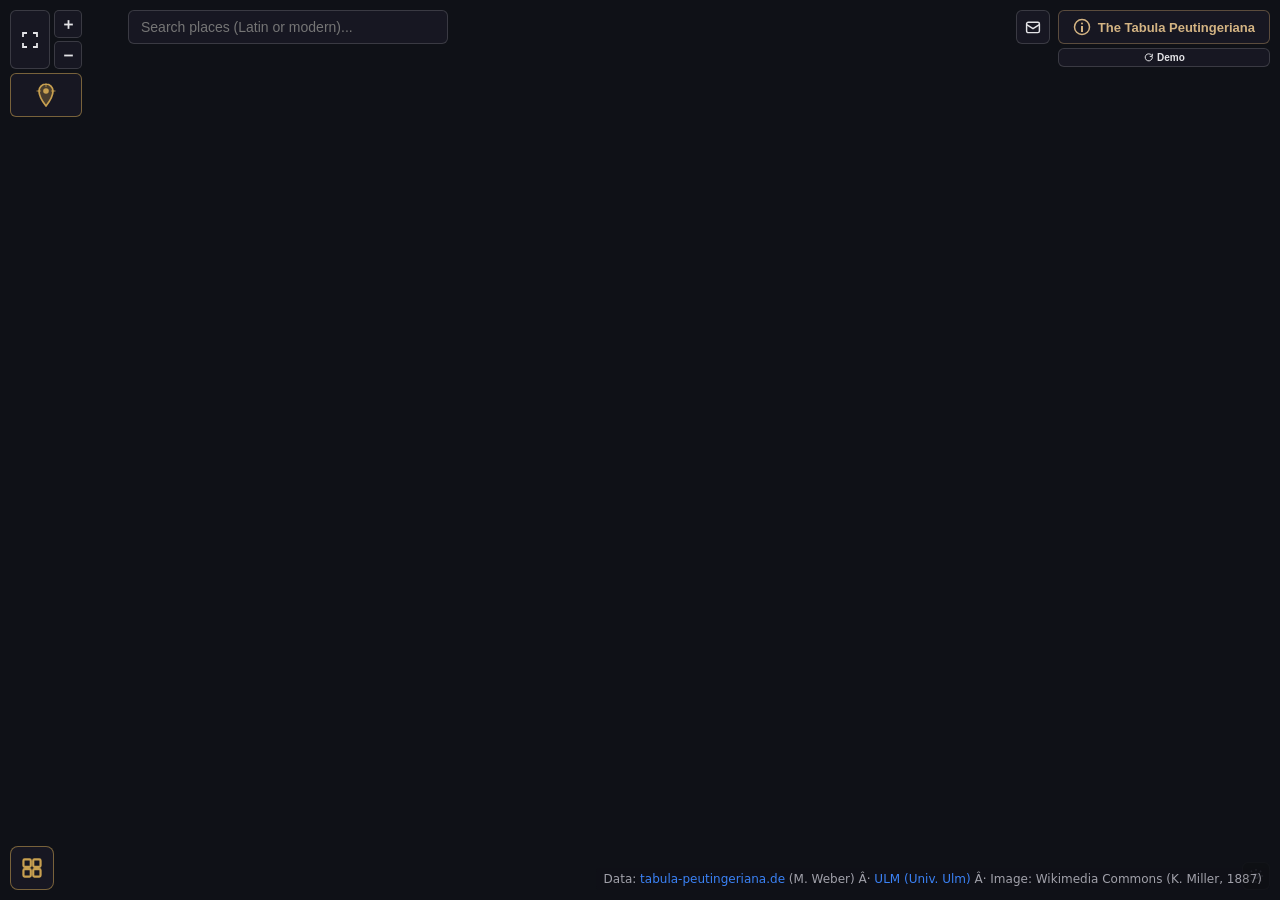
==== public/index.html @ 933b8fa4 "Add "Match" button: highlight Tabula-visible places on the locate map Tabula zoom and Leaflet zoom a" ====
﻿<!DOCTYPE html>
<html lang="en">
<head>
  <meta charset="UTF-8" />
  <meta name="viewport" content="width=device-width, initial-scale=1.0" />

  <!-- Favicon — SVG (all modern browsers) -->
  <link rel="icon" href="data:image/svg+xml,<svg xmlns='http://www.w3.org/2000/svg' viewBox='0 0 64 64'><rect width='64' height='64' rx='12' fill='%231a1612'/><path d='M8 24C20 20 44 20 56 24' stroke='%23b8913a' stroke-width='3.5' fill='none' stroke-linecap='round'/><path d='M8 33C20 29 44 29 56 33' stroke='%23b8913a' stroke-width='3.5' fill='none' stroke-linecap='round'/><path d='M8 42C20 38 44 38 56 42' stroke='%23b8913a' stroke-width='3.5' fill='none' stroke-linecap='round'/><circle cx='32' cy='33' r='6' fill='%23dc2626' stroke='%23fca5a5' stroke-width='1.5'/></svg>" type="image/svg+xml" />

  <!-- PWA / native device integration -->
  <link rel="manifest" href="/site.webmanifest" />
  <meta name="theme-color" content="#1a1612" />
  <meta name="apple-mobile-web-app-capable" content="yes" />
  <meta name="apple-mobile-web-app-status-bar-style" content="black-translucent" />
  <meta name="apple-mobile-web-app-title" content="Tabula" />
  <meta name="application-name" content="Tabula Peutingeriana" />
  <meta name="mobile-web-app-capable" content="yes" />

  <!-- Primary SEO -->
  <title>Tabula Peutingeriana — Find Yourself on the Ancient Roman Map</title>
  <meta name="description" content="Where were you in the Roman Empire? Tap the compass to locate yourself on the 1,700-year-old Roman road map. See your country as it looked in 300 AD, read AI-translated Latin inscriptions, and explore 4,300+ ancient places — free, no login, works on any phone or desktop." />
  <meta name="keywords" content="Tabula Peutingeriana, Roman road map, find yourself on ancient map, where was I in Roman Empire, locate me on Roman map, ancient Rome, see your country in antiquity, experience ancient map, Roman cartography, medieval map, Roman roads, via romana, ancient geography, Roman Empire map, Peutinger map, Peutingersche Tafel, antique map viewer, OmnesViae, Roman places, ancient cities, GPS ancient map, ancient Roman GPS, Latin AI translation, country filter, interactive ancient map, ancient world explorer, Roman Empire interactive, explore Roman Empire, ancient map mobile, ancient map for beginners, ancient history accessible" />
  <meta name="author" content="three-mills.com" />
  <meta name="rating" content="general" />
  <link rel="canonical" href="https://tabula-peutingeriana.com/" />
  <meta name="robots" content="index, follow" />

  <!-- hreflang — bilingual DE/EN content -->
  <link rel="alternate" hreflang="en" href="https://tabula-peutingeriana.com/" />
  <link rel="alternate" hreflang="de" href="https://tabula-peutingeriana.com/" />
  <link rel="alternate" hreflang="x-default" href="https://tabula-peutingeriana.com/" />

  <!-- Preconnect to external origins used at runtime -->
  <link rel="preconnect" href="https://cdnjs.cloudflare.com" />
  <link rel="preconnect" href="https://tile.openstreetmap.org" crossorigin />
  <link rel="preconnect" href="https://en.wikipedia.org" crossorigin />
  <link rel="preconnect" href="https://de.wikipedia.org" crossorigin />

  <!-- Open Graph (Facebook, LinkedIn, WhatsApp, AI crawlers) -->
  <meta property="og:type" content="website" />
  <meta property="og:url" content="https://tabula-peutingeriana.com/" />
  <meta property="og:title" content="Tabula Peutingeriana — Find Yourself on the Ancient Roman Map" />
  <meta property="og:description" content="Where were you in 300 AD? Tap the compass and find your nearest Roman road station on the 1,700-year-old Roman road map. See your country in antiquity, explore 4,300+ ancient places — free, instant, works on any phone or desktop." />
  <meta property="og:image" content="https://tabula-peutingeriana.com/og-image.jpg" />
  <meta property="og:image:width" content="1200" />
  <meta property="og:image:height" content="630" />
  <meta property="og:image:alt" content="Tabula Peutingeriana — the 1,700-year-old Roman road map showing roads and settlements from Britain to India" />
  <meta property="og:locale" content="en_GB" />
  <meta property="og:locale:alternate" content="de_DE" />
  <meta property="og:site_name" content="Tabula Peutingeriana" />

  <!-- Twitter / X Cards -->
  <meta name="twitter:card" content="summary_large_image" />
  <meta name="twitter:title" content="Tabula Peutingeriana — Find Yourself on the Ancient Roman Map" />
  <meta name="twitter:description" content="Where were YOU in the Roman Empire? Tap to find out. See your country in 300 AD, read the Latin inscriptions, explore 4,300+ ancient places. Free. Works on any phone." />
  <meta name="twitter:image" content="https://tabula-peutingeriana.com/og-image.jpg" />
  <meta name="twitter:image:alt" content="Tabula Peutingeriana — the 1,700-year-old Roman road map showing roads and settlements from Britain to India" />

  <!-- Structured data — WebApplication -->
  <script type="application/ld+json">
  {
    "@context": "https://schema.org",
    "@type": "WebApplication",
    "name": "Tabula Peutingeriana — Find Yourself on the Ancient Roman Map",
    "url": "https://tabula-peutingeriana.com/",
    "description": "Where were you in the Roman Empire? The Tabula Peutingeriana viewer makes the 1,700-year-old Roman road map fascinating and accessible to everyone — tap to locate yourself, see your country as it looked in 300 AD, and explore 4,300+ ancient places with AI-translated Latin inscriptions. No expertise needed. Free, no login, works on any phone or desktop.",
    "applicationCategory": "ReferenceApplication",
    "operatingSystem": "Any",
    "browserRequirements": "Requires JavaScript",
    "featureList": [
      "Locate yourself automatically on load: a persistent red \"You are here\" marker shows your real GPS position on the ancient map, while a separate blue marker tracks any other location you pick — compare two places on Earth at once",
      "\"Follow\" mode: keep the real-world location map and the ancient Tabula view in sync as you explore either one — pan or zoom either map and the other automatically reframes to match",
      "See your country in antiquity: select from 64 modern countries to highlight its ancient places on the map",
      "Accessible to non-experts: modern place names, Wikipedia links, AI-translated Latin inscriptions",
      "4,393 annotated ancient places: cities, road stations, rivers, mountains, islands, provinces",
      "1,100+ AI-translated Latin inscriptions (offline — no runtime API calls)",
      "Deep-zoom high-resolution viewer (K. Miller 1887 facsimile)",
      "Works on mobile and desktop: portrait and landscape layouts, touch and mouse",
      "Search by ancient Latin name or modern equivalent",
      "Wikipedia integration: inline summaries and thumbnails",
      "Open source, free to use, no login required"
    ],
    "about": {
      "@type": "Map",
      "name": "Tabula Peutingeriana",
      "description": "A 13th-century parchment copy of a late-antique Roman road map, 6.75 metres long, showing roads, distances and settlements across the Roman Empire. Held at the Österreichische Nationalbibliothek, Vienna. UNESCO Memory of the World (2007).",
      "spatialCoverage": {
        "@type": "Place",
        "name": "Roman Empire and beyond",
        "description": "From the British Isles and Atlantic coast to the Indian subcontinent and Sri Lanka"
      }
    },
    "offers": { "@type": "Offer", "price": "0", "priceCurrency": "EUR" },
    "author": {
      "@type": "Organization",
      "name": "three-mills.com",
      "url": "https://three-mills.com",
      "email": "info@three-mills.com"
    },
    "keywords": "Tabula Peutingeriana, Roman road map, ancient Rome, Peutinger map, Roman Empire, ancient cartography, interactive ancient map, GPS ancient map, country filter ancient map, Latin AI translation, OmnesViae, Roman road stations"
  }
  </script>

  <!-- Structured data — BreadcrumbList -->
  <script type="application/ld+json">
  {
    "@context": "https://schema.org",
    "@type": "BreadcrumbList",
    "itemListElement": [
      { "@type": "ListItem", "position": 1, "name": "Tabula Peutingeriana", "item": "https://tabula-peutingeriana.com/" }
    ]
  }
  </script>

  <!-- Structured data — FAQPage -->
  <script type="application/ld+json">
  {
    "@context": "https://schema.org",
    "@type": "FAQPage",
    "mainEntity": [
      {
        "@type": "Question",
        "name": "What is the Tabula Peutingeriana?",
        "acceptedAnswer": {
          "@type": "Answer",
          "text": "The Tabula Peutingeriana (Peutinger Map) is a medieval copy of a late-antique Roman road map dating to the 4th–5th century AD. It is 6.75 metres long and depicts roads, distances in Roman miles, and over 3,500 named settlements across the known world — from Britain to India. The surviving copy (c. 1200 AD) is held at the Österreichische Nationalbibliothek in Vienna and is a UNESCO Memory of the World document (2007)."
        }
      },
      {
        "@type": "Question",
        "name": "Where is the Tabula Peutingeriana kept?",
        "acceptedAnswer": {
          "@type": "Answer",
          "text": "The Tabula Peutingeriana has been held at the Österreichische Nationalbibliothek (Austrian National Library) in Vienna, Austria since 1738. It was declared a UNESCO Memory of the World document in 2007."
        }
      },
      {
        "@type": "Question",
        "name": "How many places are on the Tabula Peutingeriana?",
        "acceptedAnswer": {
          "@type": "Answer",
          "text": "The Tabula Peutingeriana shows approximately 3,500–4,400 named places: road stations, cities, rivers, mountains, islands, Roman provinces, and peoples. This interactive viewer annotates 4,393 places, of which 3,784 (86%) have been geographically located with modern coordinates."
        }
      },
      {
        "@type": "Question",
        "name": "Can I find my own location on the ancient Roman map?",
        "acceptedAnswer": {
          "@type": "Answer",
          "text": "Yes — this is the viewer's signature feature. Press the crosshair (locate) button to drop a persistent red \"You are here\" marker on the Tabula Peutingeriana at your real GPS position, and fly straight to the nearest ancient Roman road station, city, or province. You can then tap anywhere else on the interactive modern map to drop a second, independent blue \"Picked Location\" marker — so you can compare your home to any other point on Earth on the same ancient map at once. Works for any location on Earth, including places outside the Roman Empire. No sign-up or account needed."
        }
      },
      {
        "@type": "Question",
        "name": "Do I need to know Latin or history to use this viewer?",
        "acceptedAnswer": {
          "@type": "Answer",
          "text": "No expertise is needed at all. The viewer is designed to be accessible to everyone. Every ancient place shows its modern equivalent name alongside the Latin original. Over 1,100 multi-word Latin inscriptions have been translated into English and German by AI. Click any place to see a Wikipedia summary and thumbnail. The location feature does all the navigation for you — just tap the compass and see where you are in the ancient world."
        }
      },
      {
        "@type": "Question",
        "name": "What happened to Segment I of the Tabula Peutingeriana?",
        "acceptedAnswer": {
          "@type": "Answer",
          "text": "Segment I — covering Britain (except the southeast), the Iberian Peninsula, and the Atlantic coast of Morocco — was already lost by the 16th century. The remaining eleven segments (II–XII) survive intact and are fully available in this viewer."
        }
      },
      {
        "@type": "Question",
        "name": "What language is the Tabula Peutingeriana written in?",
        "acceptedAnswer": {
          "@type": "Answer",
          "text": "The Tabula Peutingeriana is written in Latin. Place names appear in their classical Latin forms (e.g. 'Roma', 'Constantinopolis', 'Londinium'). This viewer shows both the original Latin names and their modern equivalents for each of the 4,393 annotated places."
        }
      },
      {
        "@type": "Question",
        "name": "What is the difference between the Peutinger Map and a modern map?",
        "acceptedAnswer": {
          "@type": "Answer",
          "text": "Unlike modern maps, the Tabula Peutingeriana is not geographically accurate — it is schematic, stretched horizontally to fit a long scroll, and distorts coastlines and distances. Its purpose was practical navigation along Roman roads, not geographic accuracy. Distances between stations are given in Roman miles (milia passuum), and roads are shown as connecting lines with named waypoints."
        }
      },
      {
        "@type": "Question",
        "name": "Where can I see the Tabula Peutingeriana online?",
        "acceptedAnswer": {
          "@type": "Answer",
          "text": "The full Tabula Peutingeriana can be explored interactively at tabula-peutingeriana.com — this viewer. High-resolution scans are also available via the Österreichische Nationalbibliothek (ÖNB) digital library and Wikimedia Commons. The original parchment is on permanent display at the ÖNB in Vienna."
        }
      },
      {
        "@type": "Question",
        "name": "How do I search for a place on the Tabula Peutingeriana?",
        "acceptedAnswer": {
          "@type": "Answer",
          "text": "Use the search bar at the top of the viewer. You can type either the ancient Latin name (e.g. 'Londinium', 'Aquae', 'Colonia') or a modern place name (e.g. 'London', 'Bath', 'Cologne'). The viewer will navigate to the matching place on the map and show its details, Wikipedia link, and nearest road connections."
        }
      },
      {
        "@type": "Question",
        "name": "Who was Konrad Peutinger and why is the map named after him?",
        "acceptedAnswer": {
          "@type": "Answer",
          "text": "Konrad Peutinger (1465–1547) was a German humanist, lawyer, and antiquarian from Augsburg. He received a copy of the medieval road map from the scholar Conrad Celtis around 1508, worked on it for decades, and was the first to plan its publication. Although he died before it was printed, the map has been known as the 'Tabula Peutingeriana' in his honour since its first edition in 1598."
        }
      },
      {
        "@type": "Question",
        "name": "How does the country mode work on the Tabula Peutingeriana viewer?",
        "acceptedAnswer": {
          "@type": "Answer",
          "text": "Tap the crosshair (locate) button, then tap 'Countries' in the location map panel. Coloured polygons for 64 modern countries appear on the interactive map. Tap or click any country — or select it from the dropdown — and the Tabula Peutingeriana immediately highlights all ancient places in that country's territory and zooms to fit them. Tap 'My Country' to auto-select using your GPS location. This lets you instantly see what YOUR country looked like in the Roman world around 300 AD."
        }
      },
      {
        "@type": "Question",
        "name": "Can the location map follow the ancient map as I explore it, or the other way round?",
        "acceptedAnswer": {
          "@type": "Answer",
          "text": "Yes. Switch on \"Follow\" (top-right button on the location map panel) and the two views stay linked in both directions: pan or zoom the Tabula Peutingeriana and the real-world OpenStreetMap location map automatically reframes to the matching modern geography, and panning or zooming the location map moves the ancient map to match in return. Explore either the ancient or the modern world and the other side stays lined up with it."
        }
      },
      {
        "@type": "Question",
        "name": "Does the Tabula Peutingeriana viewer work on mobile phones?",
        "acceptedAnswer": {
          "@type": "Answer",
          "text": "Yes, it is fully optimised for mobile. In portrait mode the info panel slides up from the bottom; in landscape it appears as a side panel. Pinch to zoom and drag to pan on the deep-zoom Tabula image. The GPS location finder, country selector, label toggles, and category filters all work on touch screens. The experience is smooth on any modern smartphone or tablet — no app download required."
        }
      },
      {
        "@type": "Question",
        "name": "What is the fastest way to experience the Tabula Peutingeriana?",
        "acceptedAnswer": {
          "@type": "Answer",
          "text": "Open tabula-peutingeriana.com on any device — phone, tablet, or computer. It locates you automatically on load, instantly flying to the nearest ancient Roman place to where you are right now and marking your real position with a persistent red \"You are here\" marker — no tap needed. Click any place to see its Latin name, modern equivalent, and Wikipedia entry. No account, no download, no prior knowledge needed. Click the small 'Demo' button beneath the About icon any time for a full guided walkthrough of the main features."
        }
      }
    ]
  }
  </script>

  <!-- Structured data — WebSite SearchAction -->
  <script type="application/ld+json">
  {
    "@context": "https://schema.org",
    "@type": "WebSite",
    "url": "https://tabula-peutingeriana.com/",
    "name": "Tabula Peutingeriana Viewer",
    "potentialAction": {
      "@type": "SearchAction",
      "target": {
        "@type": "EntryPoint",
        "urlTemplate": "https://tabula-peutingeriana.com/?q={search_term_string}"
      },
      "query-input": "required name=search_term_string"
    }
  }
  </script>

  <!-- Structured data — Dataset (Google Dataset Search) -->
  <script type="application/ld+json">
  {
    "@context": "https://schema.org",
    "@type": "Dataset",
    "name": "Tabula Peutingeriana Place Database",
    "alternateName": ["Peutinger Map Database", "Roman Road Map Places", "Peutingersche Tafel Ortsdatenbank"],
    "description": "4,393 annotated ancient places from the Tabula Peutingeriana (Roman road map, c. 300–400 AD): road stations, cities, rivers, mountains, islands, Roman provinces, peoples and more. Each record includes the Latin name, modern equivalent, geographic coordinates, place type, Tabula segment reference, and links to Wikipedia and academic databases (tabula-peutingeriana.de, tp-online.ku.de).",
    "url": "https://tabula-peutingeriana.com/",
    "creator": { "@type": "Organization", "name": "three-mills.com", "url": "https://three-mills.com" },
    "license": "https://creativecommons.org/licenses/by/4.0/",
    "temporalCoverage": "0300/0400",
    "dateModified": "2026-07-30",
    "inLanguage": ["la", "en", "de"],
    "spatialCoverage": {
      "@type": "Place",
      "name": "Roman Empire and beyond",
      "description": "From the British Isles and Atlantic coast to India and Sri Lanka (c. 300 AD)"
    },
    "variableMeasured": [
      "Latin place name (latin_std)",
      "Modern equivalent name",
      "Geographic coordinates (latitude/longitude)",
      "Place type (road_station, major_city, minor_city, river, mountain, island, region, province, people, spa, temple, port, lake)",
      "Tabula segment II–XII",
      "Wikipedia article URL",
      "AI-translated Latin inscription (English and German)"
    ],
    "measurementTechnique": "Primary source: Tabula Peutingeriana parchment scroll (c. 1200 AD copy of c. 300–400 AD original, Österreichische Nationalbibliothek, Vienna). Coordinates from tabula-peutingeriana.de (M. Weber), tp-online.ku.de (Univ. Ulm), Wikipedia API, Nominatim/OpenStreetMap, and AI-assisted geocoding.",
    "includedInDataCatalog": {
      "@type": "DataCatalog",
      "name": "tabula-peutingeriana.de",
      "url": "https://www.tabula-peutingeriana.de/"
    },
    "isBasedOn": {
      "@type": "CreativeWork",
      "name": "Tabula Peutingeriana",
      "description": "Medieval parchment copy (c. 1200 AD) of a late-antique Roman road map",
      "locationCreated": { "@type": "Place", "name": "Colmar, Alsace" },
      "holdingArchive": { "@type": "ArchiveOrganization", "name": "Österreichische Nationalbibliothek", "address": { "@type": "PostalAddress", "addressLocality": "Vienna", "addressCountry": "AT" } }
    }
  }
  </script>

  <link rel="sitemap" type="application/xml" href="/sitemap.xml" />
  <link rel="me" href="https://tabula-peutingeriana.com/llms.txt" />
  <link rel="stylesheet" href="styles.css?v=20260730b" />
</head>
<body>
  <div id="app">

    <!-- Zoom / nav controls (top-left) -->
    <div id="zoom-controls">
      <div id="zoom-top-row">
        <button id="control-fullpage" class="ctrl-btn" aria-label="Fullscreen" title="Fullscreen">
          <svg width="18" height="18" viewBox="0 0 18 18"><path d="M2 6V2h4M12 2h4v4M16 12v4h-4M6 16H2v-4" fill="none" stroke="currentColor" stroke-width="1.8"/></svg>
        </button>
        <div id="nav-btns-row">
          <div id="nav-square">
            <button id="control-zoom-in" class="ctrl-btn" aria-label="Zoom in" title="Zoom in">
              <svg width="13" height="13" viewBox="0 0 18 18"><line x1="9" y1="3" x2="9" y2="15" stroke="currentColor" stroke-width="2.5"/><line x1="3" y1="9" x2="15" y2="9" stroke="currentColor" stroke-width="2.5"/></svg>
            </button>
            <button id="control-zoom-out" class="ctrl-btn" aria-label="Zoom out" title="Zoom out">
              <svg width="13" height="13" viewBox="0 0 18 18"><line x1="3" y1="9" x2="15" y2="9" stroke="currentColor" stroke-width="2.5"/></svg>
            </button>
          </div>
        </div>
      </div>
      <button id="control-locate" class="ctrl-btn" aria-label="Locate me on the Tabula" title="Locate me on the Tabula">
        <svg width="22" height="24" viewBox="0 0 22 24" fill="none">
          <path d="M11 1C7.13 1 4 4.13 4 8c0 6.25 7 15 7 15s7-8.75 7-15c0-3.87-3.13-7-7-7z"
                fill="currentColor" fill-opacity="0.28" stroke="currentColor" stroke-width="1.7" stroke-linejoin="round"/>
          <circle cx="11" cy="8" r="2.8" fill="currentColor"/>
          <line x1="11" y1="0" x2="11" y2="3.5" stroke="currentColor" stroke-width="1.4" stroke-opacity="0.55" stroke-linecap="round"/>
          <line x1="2" y1="8" x2="5.5" y2="8" stroke="currentColor" stroke-width="1.4" stroke-opacity="0.55" stroke-linecap="round"/>
          <line x1="16.5" y1="8" x2="20" y2="8" stroke="currentColor" stroke-width="1.4" stroke-opacity="0.55" stroke-linecap="round"/>
        </svg>
      </button>
    </div>

    <!-- Top controls bar -->
    <header id="top-bar">
      <div id="left-controls">
        <div id="segment-buttons-wrapper">
          <div id="segment-buttons" class="segment-btn-group" role="group" aria-label="Select segment"></div>
          <div id="segment-hover-info" class="seg-hover-info hidden"></div>
        </div>
        <div id="search-container">
          <input type="text" id="search-input" placeholder="Search places (Latin or modern)..." autocomplete="off" />
          <div id="search-results" class="hidden"></div>
        </div>
      </div>

      <div id="right-controls">
        <a id="feedback-btn" class="ctrl-btn" href="mailto:info@three-mills.com?subject=Tabula%20Peutingeriana%20Feedback" aria-label="Send feedback" title="Send feedback to info@three-mills.com">
          <svg width="16" height="16" viewBox="0 0 20 20" fill="none" stroke="currentColor" stroke-width="1.8"><rect x="2" y="4" width="16" height="13" rx="2"/><path d="M2 7l8 5 8-5"/></svg>
        </a>
        <div id="about-btn-col">
          <button id="about-btn" class="ctrl-btn" aria-label="About the Tabula Peutingeriana" title="About the Tabula Peutingeriana">
            <svg width="18" height="18" viewBox="0 0 18 18" fill="none" stroke="currentColor" stroke-width="1.5"><circle cx="9" cy="9" r="7.5"/><line x1="9" y1="8" x2="9" y2="14" stroke-width="2"/><circle cx="9" cy="5.5" r="1" fill="currentColor" stroke="none"/></svg>
            <span class="about-btn-label">The Tabula Peutingeriana</span>
          </button>
          <button id="replay-demo-btn" class="ctrl-btn" type="button" title="Quick demo of the main features" aria-label="Quick demo of the main features">
            <svg width="11" height="11" viewBox="0 0 20 20" fill="none" stroke="currentColor" stroke-width="1.8" stroke-linecap="round" stroke-linejoin="round"><path d="M15.5 5.5A6.5 6.5 0 1 0 17 10"/><path d="M17 4v4h-4"/></svg>
            Demo
          </button>
        </div>
      </div>
    </header>

    <!-- Bottom-left category filter -->
    <div id="bottom-left-controls">
      <div id="cat-popup-wrapper">
        <button id="cat-popup-btn" class="ctrl-btn" aria-label="Place categories" title="Place categories">
          <svg width="16" height="16" viewBox="0 0 18 18" fill="none" stroke="currentColor" stroke-width="1.8">
            <rect x="2" y="2" width="6" height="6" rx="1"/><rect x="10" y="2" width="6" height="6" rx="1"/>
            <rect x="2" y="10" width="6" height="6" rx="1"/><rect x="10" y="10" width="6" height="6" rx="1"/>
          </svg>
        </button>
        <div id="category-popup" class="hidden">
          <div class="cat-popup-top-row">
            <button id="toggle-all-types" class="ctrl-btn toggle-btn toggle-btn-sm" title="Show or hide all place categories at once">
              <svg width="22" height="22" viewBox="0 0 16 16" fill="none" stroke="currentColor" stroke-width="1.8"><rect x="1" y="1" width="6" height="6" rx="1"/><rect x="9" y="1" width="6" height="6" rx="1"/><rect x="1" y="9" width="6" height="6" rx="1"/><rect x="9" y="9" width="6" height="6" rx="1"/></svg>
              All
            </button>
            <button id="toggle-all-labels" class="ctrl-btn toggle-btn toggle-btn-sm" title="Toggle place name labels">
              <svg width="22" height="22" viewBox="0 0 16 16" fill="none" stroke="currentColor" stroke-width="1.8" stroke-linecap="round" stroke-linejoin="round"><path d="M2 13 L7 3 L12 13"/><line x1="4" y1="9.5" x2="10" y2="9.5"/></svg>
              Names
            </button>
          </div>
          <div id="type-filter-buttons" class="type-filter-group" role="group" aria-label="Filter by place type"></div>
          <div class="cat-popup-solo-row">
            <button id="region-solo-btn" class="ctrl-btn toggle-btn toggle-btn-sm region-solo-btn" title="Show Roman regions, provinces and peoples only">Regions, Provinces &amp; People</button>
          </div>
        </div>
      </div>
      <!-- Deactivate country mode button — shown when country mode is active -->
      <button id="country-deactivate-btn" class="ctrl-btn hidden" title="Exit country mode entirely">
        <svg width="13" height="13" viewBox="0 0 16 16" fill="none" stroke="currentColor" stroke-width="2" stroke-linecap="round"><line x1="2" y1="2" x2="14" y2="14"/><line x1="14" y1="2" x2="2" y2="14"/></svg>
        Deactivate Country Mode
      </button>
      <!-- Country mode bar — appears inline below category button when a country filter is active -->
      <div id="country-mode-bar" class="hidden">
        <span id="country-mode-label"></span>
        <button id="country-mode-exit" aria-label="Exit country mode">× Exit</button>
      </div>
    </div>

    <!-- OpenSeadragon viewer -->
    <div id="openseadragon1"></div>

    <!-- Canvas overlay for markers -->
    <canvas id="marker-canvas"></canvas>



    <!-- Hover tooltip -->
    <div id="tooltip" class="hidden" role="tooltip"></div>

    <!-- Click info panel -->
    <aside id="info-panel" class="hidden">
      <div id="panel-drag-bar" title="Drag to move"></div>
      <button id="close-panel" aria-label="Close">&times;</button>
      <div id="panel-scroll-body">
        <div id="panel-top-row">
          <div id="panel-segment-badge" class="hidden"></div>
          <a id="panel-email-btn" href="#" aria-label="Send email about this place" title="Send email about this place"><svg width="14" height="14" viewBox="0 0 20 20" fill="none" stroke="currentColor" stroke-width="1.8"><rect x="2" y="4" width="16" height="13" rx="2"/><path d="M2 7l8 5 8-5"/></svg></a>
        </div>
        <div id="panel-names">
          <div id="panel-latin"></div>
          <div id="panel-latin-transl" class="hidden"></div>
          <div id="panel-modern"></div>
        </div>
        <div id="panel-country" class="hidden"></div>
        <div id="panel-type"><span class="type-icon"></span><span class="type-dot"></span><span class="type-label"></span><span id="panel-province"></span></div>
        <dl id="panel-details"></dl>
        <div id="panel-seg1-note" class="hidden"></div>
        <div id="panel-wiki-section">
          <div id="panel-wiki-summary" class="hidden"></div>
          <div id="panel-wiki-bottom">
            <div id="panel-links">
              <a id="panel-wiki-link" class="hidden panel-link" href="#" target="_blank" rel="noopener">Wikipedia ↗</a>
              <a id="panel-tp-link" class="hidden panel-link" href="#" target="_blank" rel="noopener">Ulm DB ↗</a>
            </div>
            <img id="panel-wiki-img" class="hidden" alt="" loading="lazy" />
          </div>
        </div>
        <div id="panel-map" class="hidden"></div>
        <div id="panel-ulm-label" class="hidden" data-i18n="tabula_view_label">Original Tabula Peutingeriana view</div>
        <div id="panel-ulm-section" class="hidden">
          <a id="panel-ulm-link" href="#" target="_blank" rel="noopener" title="Open in Ulm Database">
            <img id="panel-ulm-img" src="" alt="ULM database image" />
          </a>
        </div>
        <div id="panel-sources">Data: <a href="https://www.tabula-peutingeriana.de/" target="_blank" rel="noopener">tabula-peutingeriana.de</a> (M. Weber) · <a href="https://tp-online.ku.de/" target="_blank" rel="noopener">tp-online.ku.de</a> (Univ. Ulm) · Image: <a href="https://commons.wikimedia.org/wiki/File:Tabula_Peutingeriana.jpg" target="_blank" rel="noopener">K. Miller, 1887</a> · Map: © <a href="https://www.openstreetmap.org/copyright" target="_blank" rel="noopener">OpenStreetMap</a> contributors</div>
      </div>
    </aside>

    <!-- About modal backdrop -->
    <div id="about-modal-backdrop" class="hidden"></div>

    <!-- About Panel -->
    <aside id="about-panel" class="hidden">
      <button id="close-about" aria-label="Close">&times;</button>
      <h2 class="about-title">Tabula Peutingeriana</h2>
      <p class="about-subtitle" data-i18n="about_subtitle">The Road Map of the Ancient World</p>

      <div id="about-lang-row">
        <button class="lang-btn" data-lang="de">&#127465;&#127466; Deutsch</button>
        <button class="lang-btn" data-lang="sys">Auto</button>
        <button class="lang-btn" data-lang="en">&#127468;&#127463; English</button>
      </div>

      <section class="about-section">
        <p data-i18n="about_intro">The Tabula Peutingeriana is one of the most remarkable surviving documents of antiquity — a medieval copy of a Roman road map that charts the entire known world, from the Atlantic coast of Britain to the Indian subcontinent, in extraordinary detail.</p>
      </section>

      <div class="about-tabula-img-wrap">
        <a href="https://www.arcgis.com/apps/mapviewer/index.html?webmap=6354474772a14968a5a201ad3926ee8f&extent=0.205493,-0.023617,0.225964,-0.013918" target="_blank" rel="noopener" title="Interactive map on ArcGIS">
          <img src="https://upload.wikimedia.org/wikipedia/commons/a/aa/Tabula_Peutingeriana_Complete.jpg"
               alt="Tabula Peutingeriana – K. Miller, 1887 (complete)"
               class="about-tabula-img" loading="lazy" />
        </a>
      </div>

      <section class="about-section">
        <h3 data-i18n="about_glance_h">At a Glance</h3>
        <dl class="about-facts">
          <div><dt data-i18n="about_orig_date">Original date</dt><dd data-i18n="about_orig_date_v">c. 4th – 5th century AD</dd></div>
          <div><dt data-i18n="about_copy">Surviving copy</dt><dd data-i18n="about_copy_v">c. 1200 AD (Colmar scriptorium)</dd></div>
          <div><dt data-i18n="about_dims">Dimensions</dt><dd data-i18n="about_dims_v">6.75 m long · 34 cm tall (scroll)</dd></div>
          <div><dt data-i18n="about_cities">Cities &amp; places</dt><dd data-i18n="about_cities_v">~3,500 names across 12 segments</dd></div>
          <div><dt data-i18n="about_preserved">Preserved at</dt><dd data-i18n="about_preserved_v">&#214;sterreichische Nationalbibliothek, Vienna</dd></div>
          <div><dt data-i18n="about_unesco">UNESCO status</dt><dd data-i18n="about_unesco_v">Memory of the World (2007)</dd></div>
          <div><dt data-i18n="about_named">Named after</dt><dd data-i18n="about_named_v">Konrad Peutinger (1465&#8211;1547), German humanist</dd></div>
        </dl>
      </section>

      <section class="about-section">
        <h3 data-i18n="about_map_h">A Map Unlike Any Other</h3>
        <p data-i18n-html="about_map_p1">This is not a geographic map in the modern sense. The scroll format forced the cartographer to compress the north-south dimension dramatically — the Mediterranean Sea appears as a narrow strip, and Italy is rotated almost horizontally. What matters is <em>connectivity</em>: roads, distances in Roman miles (<em>milia passuum</em>), and the cities they link.</p>
        <p data-i18n-html="about_map_p2">Three cities receive special pictorial treatment — <strong>Rome</strong>, <strong>Constantinople</strong>, and <strong>Antioch</strong> — each shown as an enthroned figure, reflecting their supreme importance in the late Roman world.</p>
      </section>

      <section class="about-section">
        <h3 data-i18n="about_lost_h">The Lost Segment</h3>
        <p data-i18n="about_lost_p">Segment I — covering Britain (except the southeast), the Iberian Peninsula, and the Atlantic coast of Morocco — has been lost since at least the 16th century. The remaining eleven segments survive intact, making this viewer's collection complete for Segments II through XII.</p>
        <p>Places from the lost segment are shown as <strong>grey dots</strong> on the location map. Their modern geographic coordinates come from <a href="https://omnesviae.org" target="_blank" rel="noopener">OmnesViae</a>, a digital reconstruction of the Roman road network that cross-references the Tabula with other ancient sources — primarily the <a href="https://en.wikipedia.org/wiki/Antonine_Itinerary" target="_blank" rel="noopener"><em>Itinerarium provinciarum Antonini Augusti</em></a> (Antonine Itinerary, c. AD 300), a Roman road register documenting routes and settlements across all provinces. Places from Britain, the Iberian Peninsula, and North Africa that appear in the Itinerary but not on the surviving Tabula are treated as Segment I reconstructions.</p>
      </section>

      <section class="about-section">
        <h3 data-i18n="about_caveat_h">A Best Estimate, Not a Certainty</h3>
        <p data-i18n="about_caveat_p">Placing a 1,600-year-old road map onto modern coordinates is scholarly reconstruction, not measurement. Many identifications of ancient place names with modern towns are debated among historians, and some road stations are only approximately located — interpolated from neighbouring places and travel distances rather than pinpointed by archaeology. Treat every marker here as the current best-supported estimate, not an exact or final answer.</p>
      </section>

      <section class="about-section">
        <h3 data-i18n="about_hist_h">History of the Document</h3>
        <p data-i18n="about_hist_p">The map was copied around 1200 AD by a monk in Colmar (Alsace), likely from an earlier Carolingian copy of a late antique original. Konrad Celtes discovered it in 1494 and passed it to Konrad Peutinger of Augsburg, who gave it its modern name. After Peutinger's death it passed through various hands before entering the Imperial Library in Vienna in 1738, where it remains today.</p>
      </section>

      <section class="about-section">
        <h3>See Your Country on the Ancient Map!</h3>
        <p>Press the crosshair button (&#9678;) to open the location map, then click <strong>Countries</strong> to activate the country filter. The interactive map shows all Roman-era countries as coloured polygons — click your country to instantly highlight all its ancient Roman places on the Tabula Peutingeriana. Where was France? Germany? Italy? Iran? Find out where YOUR country stood in the Roman world.</p>
        <p>Use <strong>GPS</strong> to place yourself on the ancient map, navigate to your nearest Roman road station, city, or province with a Wikipedia preview. Outside the Tabula's coverage area (Americas, Australia, East Asia)? A direction marker shows where you stand relative to the Roman world.</p>
      </section>

      <section class="about-section">
        <h3>Latin Inscriptions — AI Translated</h3>
        <p>The Tabula is rich with Latin inscriptions: region labels, river names, curiosities like <em>"In his locis scorpiones nascuntur"</em> (In these places scorpions are born) or the famous <em>"Hic Alexander responsum accepit: usque quo Alexander?"</em> (Here Alexander received the answer: How far, Alexander?). Over 1,100 multi-word Latin place names are translated into English and German by Claude AI, visible in the place tooltip and info panel.</p>
      </section>

      <section class="about-section about-links-section">
        <h3 data-i18n="about_learn_h">Learn More</h3>
        <div class="about-links">
          <a class="about-link" href="https://en.wikipedia.org/wiki/Tabula_Peutingeriana" target="_blank" rel="noopener">
            <span class="about-link-icon">&#128214;</span>
            <span>Wikipedia – Tabula Peutingeriana</span>
          </a>
          <a class="about-link" href="https://www.onb.ac.at/en/library/collections/manuscripts-and-rare-books/highlights-of-the-collection/tabula-peutingeriana" target="_blank" rel="noopener">
            <span class="about-link-icon">&#127963;</span>
            <span>&#214;sterreichische Nationalbibliothek</span>
          </a>
          <a class="about-link" href="https://www.tabula-peutingeriana.de/" target="_blank" rel="noopener">
            <span class="about-link-icon">&#128506;</span>
            <span>tabula-peutingeriana.de (M. Weber)</span>
          </a>
          <a class="about-link" href="https://tp-online.ku.de/" target="_blank" rel="noopener">
            <span class="about-link-icon">&#128300;</span>
            <span>Universit&#228;t Ulm – tp-online.ku.de</span>
          </a>
          <a class="about-link" href="https://www.youtube.com/results?search_query=Tabula+Peutingeriana" target="_blank" rel="noopener">
            <span class="about-link-icon">&#9654;</span>
            <span>YouTube – Tabula Peutingeriana documentaries</span>
          </a>
          <a class="about-link" href="https://commons.wikimedia.org/wiki/File:Tabula_Peutingeriana.jpg" target="_blank" rel="noopener">
            <span class="about-link-icon">&#128444;</span>
            <span>Full map image (Wikimedia Commons)</span>
          </a>
          <a class="about-link" href="https://en.wikipedia.org/wiki/Ptolemy%27s_world_map" target="_blank" rel="noopener">
            <span class="about-link-icon">&#127760;</span>
            <span>Wikipedia – Ptolemy's world map</span>
          </a>
        </div>
      </section>

      <div class="about-footer">
        Data: <a href="https://www.tabula-peutingeriana.de/" target="_blank" rel="noopener">tabula-peutingeriana.de</a> (M. Weber) · <a href="https://tp-online.ku.de/" target="_blank" rel="noopener">tp-online.ku.de</a> (Univ. Ulm) · Map image: K. Miller, 1887
      </div>
      <div id="about-settings-row">
        <a id="about-email-btn" class="about-settings-btn" href="mailto:info@three-mills.com?subject=Tabula%20Peutingeriana%20Feedback" aria-label="Send feedback email" title="Send feedback">
          <svg width="14" height="14" viewBox="0 0 20 20" fill="none" stroke="currentColor" stroke-width="1.8"><rect x="2" y="4" width="16" height="13" rx="2"/><path d="M2 7l8 5 8-5"/></svg>
          Contact / Feedback
        </a>
      </div>
    </aside>


    <!-- Developer settings button — fixed bottom-right -->
    <button id="settings-btn" aria-label="Developer settings" title="Developer settings">
      <svg width="16" height="16" viewBox="0 0 18 18" fill="none" stroke="currentColor" stroke-width="1.5"><circle cx="9" cy="9" r="2.5"/><path d="M9 1v2M9 15v2M1 9h2M15 9h2M3.2 3.2l1.4 1.4M13.4 13.4l1.4 1.4M3.2 14.8l1.4-1.4M13.4 4.6l1.4-1.4"/></svg>
    </button>

    <!-- Mobile filter/segment menu -->
    <div id="mobile-menu" class="hidden">
      <div id="mobile-menu-backdrop"></div>
      <div id="mobile-menu-sheet">
        <div id="mobile-menu-handle"></div>
        <h3>Categories</h3>
        <div id="mobile-type-filter-buttons" class="type-filter-group"></div>
        <h3>Segment</h3>
        <div id="mobile-segment-buttons" class="segment-btn-group"></div>
        <h3>Display</h3>
        <div id="mobile-display-controls"></div>
        <div id="mobile-menu-attribution">Data: <a href="https://www.tabula-peutingeriana.de/" target="_blank" rel="noopener">tabula-peutingeriana.de</a> (M. Weber) Â· Image: <a href="https://commons.wikimedia.org/wiki/File:Tabula_Peutingeriana.jpg" target="_blank" rel="noopener">K. Miller, 1887</a> Â· Â© <a href="https://www.openstreetmap.org/copyright" target="_blank" rel="noopener">OpenStreetMap</a></div>
      </div>
    </div>

    <!-- Developer settings panel -->
    <div id="settings-panel" class="hidden">
      <div id="settings-header">
        <span>Developer Settings</span>
        <button id="close-settings" aria-label="Close">&times;</button>
      </div>
      <div id="settings-body"></div>
      <div id="settings-footer">
        <button id="settings-reset" class="ctrl-btn">Reset</button>
        <button id="settings-save" class="ctrl-btn">Save</button>
      </div>
    </div>

    <!-- Location map popup -->
    <div id="locate-map-popup" class="hidden">
      <div id="locate-map-header">
        <span id="locate-header-title">Your Location</span>
        <div id="locate-header-btns" style="display:flex;gap:6px;align-items:center">
          <button id="locate-gps-btn" class="ctrl-btn" title="Re-acquire GPS position">
            <svg width="26" height="26" viewBox="0 0 18 18" fill="none" stroke="currentColor" stroke-width="1.5"><circle cx="9" cy="9" r="3.5"/><line x1="9" y1="1" x2="9" y2="5.5"/><line x1="9" y1="12.5" x2="9" y2="17"/><line x1="1" y1="9" x2="5.5" y2="9"/><line x1="12.5" y1="9" x2="17" y2="9"/></svg>
          </button>
          <button id="locate-places-btn" class="ctrl-btn toggle-btn" title="Show / hide ancient place locations on map">
            <svg width="26" height="26" viewBox="0 0 18 18" fill="currentColor" stroke="none"><path d="M9 1.5C6.52 1.5 4.5 3.52 4.5 6c0 3.57 4.5 9.5 4.5 9.5s4.5-5.93 4.5-9.5c0-2.48-2.02-4.5-4.5-4.5zm0 6a1.5 1.5 0 1 1 0-3 1.5 1.5 0 0 1 0 3z"/></svg>
          </button>
          <button id="locate-roads-btn" class="ctrl-btn toggle-btn" title="Show / hide Roman road network (OmnesViae)">
            <svg width="26" height="26" viewBox="0 0 18 18" fill="none" stroke="currentColor" stroke-width="1.8" stroke-linecap="round"><line x1="2" y1="14" x2="9" y2="4"/><line x1="9" y1="4" x2="16" y2="14"/><line x1="4" y1="10" x2="14" y2="10"/></svg>
          </button>
          <button id="modern-state-solo-btn" class="ctrl-btn toggle-btn" title="Activate country mode — click a country to filter Tabula places">
            <svg width="26" height="26" viewBox="0 0 18 18" fill="none" stroke="currentColor" stroke-width="1.8" stroke-linecap="round" stroke-linejoin="round"><line x1="4" y1="2" x2="4" y2="16"/><path d="M4 3h10v7H4z" fill="currentColor" fill-opacity="0.25"/></svg>
            Modern Countries
          </button>
          <button id="locate-map-close" aria-label="Close">&times;</button>
        </div>
      </div>
      <!-- Country filter bar — shown when country mode is active -->
      <div id="country-select-bar" class="hidden">
        <select id="country-filter-select" title="Select country to filter Tabula places"></select>
        <button id="country-isolate-btn" class="ctrl-btn toggle-btn active hidden" title="Isolate: show only this country's places on Tabula (off = all places colored by country)">
          <svg width="18" height="18" viewBox="0 0 16 16" fill="none" stroke="currentColor" stroke-width="1.8" stroke-linecap="round"><rect x="2" y="2" width="12" height="12" rx="2"/><path d="M5 8h6M8 5v6"/></svg>
          Isolate
        </button>
        <button id="locate-my-country-btn" class="ctrl-btn" title="Auto-select my country from GPS location">
          <svg width="26" height="26" viewBox="0 0 18 18" fill="none" stroke="currentColor" stroke-width="1.7"><circle cx="9" cy="9" r="3.5"/><line x1="9" y1="1" x2="9" y2="5.5"/><line x1="9" y1="12.5" x2="9" y2="17"/><line x1="1" y1="9" x2="5.5" y2="9"/><line x1="12.5" y1="9" x2="17" y2="9"/></svg>
        </button>
        <button id="locate-toggle-names" class="ctrl-btn toggle-btn" title="Toggle Latin place name labels" style="margin-left:auto">
          <svg width="16" height="16" viewBox="0 0 16 16" fill="none" stroke="currentColor" stroke-width="1.8" stroke-linecap="round" stroke-linejoin="round"><path d="M2 13 L7 3 L12 13"/><line x1="4" y1="9.5" x2="10" y2="9.5"/><line x1="13" y1="4" x2="13" y2="13"/><line x1="10.5" y1="8.5" x2="15.5" y2="8.5"/></svg>
          Names
        </button>
        <button id="locate-toggle-modern" class="ctrl-btn toggle-btn" title="Toggle modern name labels">
          <svg width="16" height="16" viewBox="0 0 16 16" fill="none" stroke="currentColor" stroke-width="1.8" stroke-linecap="round"><circle cx="8" cy="8" r="6.5"/><ellipse cx="8" cy="8" rx="3" ry="6.5"/><line x1="1.5" y1="8" x2="14.5" y2="8"/><line x1="2" y1="5" x2="14" y2="5"/><line x1="2" y1="11" x2="14" y2="11"/></svg>
          Modern
        </button>
        <button id="locate-toggle-all-labels" class="ctrl-btn toggle-btn" title="Toggle all labels (Latin + Modern)" style="margin-left:auto">
          <svg width="16" height="16" viewBox="0 0 16 16" fill="none" stroke="currentColor" stroke-width="1.8" stroke-linecap="round" stroke-linejoin="round"><path d="M2 13 L7 3 L12 13"/><line x1="4" y1="9.5" x2="10" y2="9.5"/></svg>
          Names
        </button>
      </div>
      <div id="locate-leaflet-map">
        <button id="locate-follow-btn" class="toggle-btn" title="Follow: pan this map to match the Tabula view as you explore it">
          <svg width="14" height="14" viewBox="0 0 18 18" fill="none" stroke="currentColor" stroke-width="1.6" stroke-linecap="round" stroke-linejoin="round"><path d="M9 2v3M9 13v3M2 9h3M13 9h3"/><circle cx="9" cy="9" r="2.5"/></svg>
          Follow
        </button>
        <button id="locate-match-btn" class="toggle-btn" title="Match: highlight every place currently visible on the Tabula view, here on the location map">
          <svg width="14" height="14" viewBox="0 0 18 18" fill="none" stroke="currentColor" stroke-width="1.6" stroke-linecap="round" stroke-linejoin="round"><rect x="2.5" y="2.5" width="13" height="13" rx="2"/><circle cx="9" cy="9" r="2.5"/></svg>
          Match
        </button>
        <div id="locate-map-loading" class="hidden"></div>
        <div id="locate-country-bar" class="hidden"></div>
        <div id="locate-result-bar"></div>
      </div>
      <p id="locate-map-hint">Click map or drag marker to set location</p>
      <p id="locate-map-attr">Road data: <a href="https://omnesviae.org" target="_blank" rel="noopener">OmnesViae</a> · Map: &copy; <a href="https://www.openstreetmap.org/copyright" target="_blank" rel="noopener">OpenStreetMap</a> contributors</p>
      <!-- Legend moved outside #locate-leaflet-map so z-index 2000 is in #locate-map-popup context (above resize handle 1500) -->
      <div id="locate-legend"></div>
      <button id="locate-legend-btn" title="Show legend" aria-label="Show legend">
        <svg width="16" height="16" viewBox="0 0 16 16" fill="none" stroke="currentColor" stroke-width="1.8" stroke-linecap="round"><line x1="5" y1="4" x2="13" y2="4"/><circle cx="2.5" cy="4" r="1.2" fill="currentColor"/><line x1="5" y1="8" x2="13" y2="8"/><circle cx="2.5" cy="8" r="1.2" fill="currentColor"/><line x1="5" y1="12" x2="13" y2="12"/><circle cx="2.5" cy="12" r="1.2" fill="currentColor"/></svg>
      </button>
    </div>

    <!-- Mobile layout toggle — dev tool, visible on mobile only -->
    <button id="mobile-layout-toggle" title="Toggle mobile panel layout (compact/full)" aria-label="Toggle mobile panel layout">⊞</button>

    <!-- Transient status message (GPS acquisition / locate-me feedback) -->
    <div id="status" aria-live="polite"></div>

    <!-- Attribution -->
    <div id="attribution">
      Data: <a href="https://www.tabula-peutingeriana.de/" target="_blank" rel="noopener">tabula-peutingeriana.de</a> (M. Weber)
      Â· <a href="https://tp-online.ku.de/" target="_blank" rel="noopener">ULM (Univ. Ulm)</a>
      Â· Image: Wikimedia Commons (K. Miller, 1887)
    </div>
  </div>

  <!-- Static content for search engines / no-JS fallback -->
  <noscript>
    <style>#app{display:none}</style>
    <div style="max-width:800px;margin:40px auto;font-family:Georgia,serif;padding:20px;line-height:1.7">
      <h1>Tabula Peutingeriana &mdash; Interactive Ancient Roman Road Map</h1>
      <p>The <strong>Tabula Peutingeriana</strong> (Peutinger Map / Peutingersche Tafel) is a medieval copy of a late-antique Roman road map, dating to the 4th&ndash;5th century AD. It is the most complete surviving cartographic document of the Roman world, stretching 6.75 metres in length and depicting roads, distances in Roman miles (<em>milia passuum</em>), and over 3,500 named settlements across the known world &mdash; from Britain and the Atlantic coast in the west to India and Sri Lanka in the east.</p>
      <p>Three cities receive special pictorial treatment as enthroned figures: <strong>Rome</strong>, <strong>Constantinople</strong>, and <strong>Antioch</strong> &mdash; reflecting their supreme importance in the late Roman world.</p>
      <p>This interactive viewer lets you explore the full Tabula in high resolution, search for ancient place names (Latin and modern), access Wikipedia articles and ULM database entries for each location, and use GPS to locate yourself on the ancient Roman world.</p>
      <h2>Key Facts</h2>
      <ul>
        <li>Original date: c. 4th&ndash;5th century AD</li>
        <li>Surviving copy: c. 1200 AD (Colmar scriptorium, Alsace)</li>
        <li>Dimensions: 6.75 m long &times; 34 cm tall (scroll of 11 parchment sheets)</li>
        <li>4,393 annotated places: 2,854 road stations, 493 cities, 252 rivers, 162 mountains, 130 islands, 108 regions, 37 Roman provinces and more</li>
        <li>3,784 places (86%) geographically located with modern coordinates</li>
        <li>Preserved at: &Ouml;sterreichische Nationalbibliothek, Vienna, Austria</li>
        <li>UNESCO Memory of the World (2007)</li>
        <li>Named after Konrad Peutinger (1465&ndash;1547), German humanist of Augsburg</li>
      </ul>
      <h2>Geographic Coverage</h2>
      <p>Segments II&ndash;XII cover: Iberian Peninsula &bull; Southern Gaul &bull; Italian Alps &bull; All of Italy &bull; Dalmatian coast &bull; Balkans &bull; Greece &bull; North Africa (Morocco to Egypt) &bull; Asia Minor (Turkey) &bull; Syria &bull; Palestine &bull; Egypt &bull; Mesopotamia &bull; Caucasus &bull; Persia (Iran) &bull; Central Asia &bull; Indian subcontinent. Segment I (Britain west of the southeast, Iberia, Atlantic Morocco) is lost.</p>
      <h2>Data Sources</h2>
      <p>Place database: <a href="https://www.tabula-peutingeriana.de/">tabula-peutingeriana.de</a> (M. Weber) &bull; <a href="https://tp-online.ku.de/">tp-online.ku.de</a> (Universit&auml;t Ulm) &bull; Map image: K. Miller, 1887 (Wikimedia Commons) &bull; Roads: OmnesViae</p>
      <p>JavaScript is required to use this viewer. Please enable JavaScript in your browser.</p>
      <p>Contact: <a href="mailto:info@three-mills.com">info@three-mills.com</a></p>
    </div>
  </noscript>

  <!-- Landscape/fullscreen tip for mobile portrait -->
  <div id="landscape-tip" class="hidden">
    <span id="landscape-tip-text">&#8635; Rotate to landscape for best experience</span>
    <button id="landscape-tip-fs">Fullscreen</button>
    <button id="landscape-tip-close" aria-label="Dismiss">&times;</button>
  </div>

  <!-- Segment I info modal -->
  <div id="seg1-modal" class="hidden" role="dialog" aria-modal="true" aria-labelledby="seg1-modal-title">
    <div id="seg1-modal-inner">
      <button id="seg1-modal-close" aria-label="Close">&times;</button>
      <h3 id="seg1-modal-title">Segment I — The Lost Section</h3>
      <p>The first segment of the Tabula Peutingeriana has been <strong>lost since at least the 16th century</strong>. It covered the western edge of the known Roman world:</p>
      <ul>
        <li>Britain (except the southeast corner, which appears at the start of Segment II)</li>
        <li>The Iberian Peninsula (modern Spain and Portugal)</li>
        <li>The Atlantic coast of Morocco</li>
      </ul>
      <p>The remaining eleven segments (II–XII) survive intact in the Austrian National Library in Vienna.</p>
      <h4>Places shown here</h4>
      <p>The grey dots in this viewer for Britain, Iberia, and Morocco are derived from the <a href="https://en.wikipedia.org/wiki/Antonine_Itinerary" target="_blank" rel="noopener" style="color:#a89f8c">Itinerarium provinciarum Antonini Augusti</a> (Antonine Itinerary) — a Roman road register compiled around AD 300 that records routes and settlements in the western provinces. These places were on the lost Segment I of the Tabula; their coordinates are reconstructed from the Itinerary and other ancient sources.</p>
      <h4>Other ancient sources for the lost segment</h4>
      <p>The <em>Ravenna Cosmography</em> and Ptolemy's <em>Geographia</em> also document roads and settlements in the lost region. Konrad Miller proposed a full reconstruction of Segment I in his 1887 facsimile edition.</p>
      <p style="opacity:0.65;font-size:12px;margin-top:16px">† The dagger symbol on the button marks lost content.</p>
    </div>
  </div>

  <div id="latin-tip" style="display:none"></div>
  <script src="https://cdnjs.cloudflare.com/ajax/libs/openseadragon/4.1.0/openseadragon.min.js"></script>
  <script src="main.js?v=20260730e"></script>
</body>
</html>
---- public/styles.css ----
:root {
  --bg-color: #0f1117;
  --panel-bg: rgba(25, 25, 35, 0.95);
  --text-main: #e4e4e7;
  --text-muted: #a1a1aa;
  --border-color: rgba(255, 255, 255, 0.15);
  --accent: #3b82f6;
  --accent-hover: #60a5fa;
}

* { 
  box-sizing: border-box; 
  margin: 0; 
  padding: 0; 
}

body, html {
  width: 100%;
  height: 100%;
  overflow: hidden;
  font-family: "Segoe UI", system-ui, sans-serif;
  background-color: var(--bg-color);
  color: var(--text-main);
}
@supports (height: 100dvh) {
  body, html { height: 100dvh; }
}

#app {
  position: relative;
  width: 100%; 
  height: 100%;
}

/* OpenSeadragon and Canvas Overlay */
#openseadragon1 {
  position: absolute; 
  top: 0; left: 0;
  width: 100%; height: 100%;
  z-index: 1;
}

#marker-canvas {
  position: absolute;
  top: 0; left: 0;
  width: 100%; height: 100%;
  /* Crucial: lets drag/scroll events pass through to OpenSeadragon */
  pointer-events: none;
  z-index: 2;
}
/* OSD navigator must sit above the marker canvas so markers don't bleed into the minimap */
.navigator {
  z-index: 3 !important;
}

/* Top Controls */
/* Zoom / nav controls — top-left */
#zoom-controls {
  position: absolute;
  top: 10px; left: 10px;
  z-index: 10;
  display: flex;
  flex-direction: column;
  gap: 4px;
  align-items: flex-start;
  pointer-events: auto;
}
#zoom-top-row {
  display: flex;
  gap: 4px;
  align-items: stretch;
}
#nav-btns-row {
  display: flex;
  gap: 3px;
  align-items: flex-start;
}
#nav-square {
  display: grid;
  grid-template-columns: 1fr;
  gap: 3px;
}
#nav-square .ctrl-btn {
  padding: 5px;
  width: 28px;
  height: 28px;
  border-radius: 5px;
}
#control-fullpage {
  width: 40px;
  height: auto;   /* stretches to match #nav-square combined height via align-items: stretch */
  padding: 8px;
  border-radius: 6px;
  display: flex;
  align-items: center;
  justify-content: center;
}

#top-bar {
  position: absolute;
  top: 10px; left: 120px; right: 10px;
  display: flex;
  justify-content: space-between;
  z-index: 10;
  pointer-events: none;
}

#left-controls, #right-controls {
  pointer-events: auto;
  display: flex;
  gap: 8px;
  align-items: flex-start;
}
#left-controls { flex: 1; min-width: 0; }
#about-btn-col { display: flex; flex-direction: column; align-items: stretch; gap: 4px; }
#replay-demo-btn {
  display: flex; align-items: center; justify-content: center; gap: 3px;
  padding: 3px 6px; font-size: 10px; font-weight: 600;
  min-width: 0; height: auto;
}
#replay-demo-btn svg { flex-shrink: 0; }
#search-container {
  pointer-events: auto;
  display: flex;
  align-items: center;
  position: relative;
  flex: 1;
  min-width: 0;
  max-width: 320px;
}

#bottom-left-controls {
  position: absolute;
  bottom: 10px;
  left: 10px;
  z-index: 36;
  pointer-events: auto;
  display: flex;
  flex-direction: column;
  align-items: flex-start;
  gap: 6px;
}
.toggle-row { display: flex; gap: 6px; }

/* Category popup */
#cat-popup-wrapper { position: relative; }
#cat-popup-btn {
  width: 44px;
  height: 44px;
  padding: 0;
  border-radius: 8px;
  border-color: rgba(200, 160, 80, 0.55);
  color: #c8a050;
}
#cat-popup-btn:hover {
  background: rgba(55, 42, 10, 0.95);
  border-color: #c8a050;
  color: #ffd080;
}
#cat-popup-btn svg { width: 22px; height: 22px; }
#category-popup {
  position: absolute;
  bottom: calc(100% + 4px);
  left: 0;
  background: var(--panel-bg);
  border: 1px solid var(--border-color);
  border-radius: 8px;
  padding: 10px;
  z-index: 20;
  min-width: 220px;
  box-shadow: 0 -4px 20px rgba(0,0,0,0.5);
  font-family: system-ui, -apple-system, 'Segoe UI', sans-serif;
}
.cat-popup-top-row {
  display: flex;
  gap: 6px;
  margin-bottom: 10px;
}
.cat-type-sep {
  width: 100%;
  height: 0;
  border-top: 1px solid rgba(255,255,255,0.12);
  margin: 6px 0;
  flex-basis: 100%;
}
.cat-popup-solo-row {
  margin-top: 6px;
}
#category-popup .type-filter-group {
  flex-wrap: wrap;
  max-width: 300px;
  gap: 4px;
}


/* Segment button group */
.segment-btn-group {
  display: flex;
  gap: 2px;
  align-items: center;
  flex-wrap: wrap;
}
.seg-group-label {
  font-size: 13px;
  font-weight: 600;
  color: var(--text-muted);
  letter-spacing: 0.04em;
  white-space: nowrap;
  padding: 0 4px 0 0;
  user-select: none;
}
#segment-buttons-wrapper { position: relative; }
.seg-hover-info {
  position: absolute;
  top: calc(100% + 4px);
  left: 0;
  background: var(--panel-bg);
  border: 1px solid var(--border-color);
  border-radius: 6px;
  padding: 5px 10px;
  font-size: 12px;
  font-weight: 500;
  color: var(--text-main);
  white-space: nowrap;
  z-index: 20;
  pointer-events: none;
  box-shadow: 0 2px 8px rgba(0,0,0,0.4);
}
.seg-btn {
  background: var(--panel-bg);
  color: rgba(215, 220, 230, 0.92);
  border: 1px solid rgba(120, 130, 150, 0.55);
  border-radius: 5px;
  padding: 5px 8px;
  font-size: 12px;
  font-weight: 700;
  letter-spacing: 0.05em;
  cursor: pointer;
  line-height: 1;
  transition: background 0.15s, color 0.15s, border-color 0.15s;
}
.seg-btn:hover {
  background: rgba(50,50,60,0.95);
  color: var(--text-main);
}
.seg-btn.active {
  background: rgba(59,130,246,0.2);
  color: var(--accent);
  border-color: var(--accent);
}
/* Lost segment I button */
.seg-btn-lost {
  color: rgba(160,160,170,0.55) !important;
  border-style: dashed !important;
  border-color: rgba(120,120,140,0.4) !important;
  font-style: italic;
  letter-spacing: 0;
  cursor: help;
}
.seg-btn-lost:hover {
  background: rgba(80,60,60,0.6) !important;
  color: rgba(200,180,160,0.85) !important;
}

/* Segment I info modal */
#seg1-modal {
  position: fixed; inset: 0; background: rgba(0,0,0,0.6);
  z-index: 200; display: flex; align-items: center; justify-content: center;
}
#seg1-modal.hidden { display: none !important; }
#seg1-modal-inner {
  position: relative;
  background: var(--panel-bg);
  border: 1px solid var(--border-color);
  border-radius: 12px;
  padding: 28px 28px 22px;
  max-width: min(560px, calc(100vw - 32px));
  max-height: 85vh; overflow-y: auto;
  box-shadow: 0 16px 48px rgba(0,0,0,0.75);
  color: var(--text-main);
}
#seg1-modal-inner h3 { margin: 0 0 14px; font-size: 18px; color: var(--text-main); }
#seg1-modal-inner h4 { margin: 16px 0 6px; font-size: 14px; color: var(--text-muted); text-transform: uppercase; letter-spacing: 0.05em; }
#seg1-modal-inner p, #seg1-modal-inner li { font-size: 13px; line-height: 1.65; color: var(--text-main); }
#seg1-modal-inner ul { padding-left: 20px; margin: 8px 0; }
#seg1-modal-close {
  position: absolute; top: 10px; right: 12px;
  background: transparent; border: none; color: var(--text-muted);
  font-size: 24px; cursor: pointer; line-height: 1;
}
#seg1-modal-close:hover { color: #fff; }

/* Country alpha slider in country-select-bar */
#country-alpha-label {
  display: flex; align-items: center; gap: 5px;
  color: var(--text-muted); font-size: 11px; white-space: nowrap;
  margin-left: 4px;
}
#country-alpha-slider {
  width: 72px; height: 4px; accent-color: var(--accent);
  cursor: pointer; vertical-align: middle;
}

/* Buttons */
.ctrl-btn {
  background: var(--panel-bg); 
  color: var(--text-main);
  border: 1px solid var(--border-color);
  border-radius: 6px; 
  padding: 8px;
  cursor: pointer; 
  display: flex; align-items: center; justify-content: center;
  transition: background 0.2s;
}
.ctrl-btn:hover { background: rgba(50, 50, 60, 0.95); }
.toggle-btn { padding: 8px 12px; font-weight: 600; font-size: 13px; }

/* Feedback email button */
#feedback-btn {
  display: flex;
  align-items: center;
  justify-content: center;
  width: 34px;
  height: 34px;
  text-decoration: none;
}
#feedback-btn:hover { color: #ffd080; border-color: #c8a050; background: rgba(55,42,10,0.9); }

/* About button — prominent on large screens */
.about-btn-label { display: none; }
@media (min-width: 700px) {
  #about-btn {
    padding: 0 14px;
    height: 34px;
    gap: 7px;
    font-size: 13px;
    font-weight: 600;
    border-color: rgba(160, 130, 90, 0.5);
    color: #d4b483;
  }
  #about-btn:hover {
    background: rgba(55, 42, 10, 0.95);
    border-color: #c8a050;
    color: #ffd080;
  }
  .about-btn-label { display: inline; }
}

/* Locate popup header — icon-only square buttons */
#locate-gps-btn, #locate-places-btn, #locate-roads-btn, #locate-my-country-btn {
  width: 34px;
  height: 34px;
  padding: 3px;
  display: flex;
  align-items: center;
  justify-content: center;
}
/* Countries toggle button keeps text label */
#modern-state-solo-btn { gap: 5px; height: 34px; padding: 4px 10px; }

/* Category popup All/Labels buttons — larger to house icon properly */
#toggle-all-types, #toggle-labels {
  gap: 6px;
  padding: 7px 12px;
  font-size: 13px;
}
#control-locate {
  border-color: rgba(200, 160, 80, 0.55);
  color: #c8a050;
  padding: 9px;
  width: 100%; /* stretch to match #zoom-top-row width */
}
#control-locate:hover {
  background: rgba(55, 42, 10, 0.95);
  border-color: #c8a050;
  color: #ffd080;
}
.toggle-btn-sm { padding: 10px 16px; font-size: 15px; min-height: 42px; gap: 8px; }
.toggle-btn.active { border-color: var(--accent); color: var(--accent); }

/* Search */
#search-input {
  background: var(--panel-bg); 
  color: var(--text-main);
  border: 1px solid var(--border-color); 
  border-radius: 6px;
  padding: 8px 12px; width: 100%; font-size: 14px; outline: none; box-sizing: border-box;
}
#search-input:focus { border-color: var(--accent); }

#search-results {
  position: absolute; 
  top: 40px; left: 0; right: 0;
  background: var(--panel-bg); 
  border: 1px solid var(--border-color);
  border-radius: 6px; 
  max-height: 300px; overflow-y: auto;
  display: flex; flex-direction: column; 
  box-shadow: 0 4px 12px rgba(0,0,0,0.5);
}
.search-item {
  padding: 10px; cursor: pointer; 
  border-bottom: 1px solid var(--border-color);
  display: flex; align-items: center; gap: 8px;
}
.search-item:hover { background: rgba(255,255,255,0.1); }
.si-latin { font-weight: 600; }
.si-modern { font-size: 12px; color: var(--text-muted); }

/* Info Panel */
#info-panel {
  position: absolute;
  right: 20px; top: 60px; width: 280px;
  background: var(--panel-bg);
  border: 1px solid var(--border-color);
  border-radius: 8px; padding: 0; z-index: 30;
  box-shadow: 0 8px 24px rgba(0,0,0,0.5);
  pointer-events: auto;
  /* flex column: #panel-scroll-body fills height, resize handle stays outside scroll */
  display: flex; flex-direction: column;
  overflow: hidden;
}
/* Inner scroll zone — keeps resize handle anchored to panel bottom, not content bottom */
#panel-scroll-body {
  flex: 1; min-height: 0;
  overflow-y: auto;
  padding: 8px 10px 8px;
  max-height: calc(100vh - 80px);
}
#close-panel {
  position: absolute; top: 6px; right: 6px;
  background: transparent; border: none; color: var(--text-muted);
  font-size: 28px; cursor: pointer; line-height: 1;
  width: 36px; height: 36px; display: flex; align-items: center; justify-content: center;
}
#close-panel:hover { color: #fff; }
#panel-email-btn {
  display: flex; align-items: center; justify-content: center;
  width: 26px; height: 26px; flex-shrink: 0; margin-left: auto;
  background: rgba(255,255,255,0.07); border: 1px solid rgba(255,255,255,0.15);
  border-radius: 5px; color: #c4c4cc; font-size: 14px; line-height: 1;
  text-decoration: none; cursor: pointer;
}
#panel-email-btn:hover { background: rgba(255,255,255,0.14); color: #fff; border-color: rgba(255,255,255,0.35); }
/* Segment badge row — padding-right leaves room for the absolute close button */
#panel-top-row { display: flex; align-items: center; margin-bottom: 4px; padding-right: 44px; }
#panel-segment-badge { font-size: 11px; color: var(--text-muted); background: rgba(255,255,255,0.06); border: 1px solid var(--border-color); border-radius: 4px; padding: 3px 8px; white-space: nowrap; }
/* Links row: left side of the wiki-bottom row */
#panel-links { flex: 1 1 auto; min-width: 0; display: flex; flex-wrap: wrap; gap: 6px; margin: 0; }
.panel-link { font-size: 16px; color: var(--accent); text-decoration: none; background: rgba(59,130,246,0.1); border: 1px solid rgba(59,130,246,0.25); border-radius: 4px; padding: 4px 10px; }
/* Province shown inline to the right of the type label */
#panel-province:not(:empty) { margin-left: auto; font-size: 0.72rem; color: var(--text-muted); opacity: 0.85; white-space: nowrap; overflow: hidden; text-overflow: ellipsis; max-width: 55%; text-align: right; }
/* Tabula view label: always visible, click to open Ulm, hover to reveal preview image */
#panel-ulm-label { font-size: 11px; color: var(--text-muted); text-transform: uppercase; letter-spacing: .06em; margin-top: 14px; margin-bottom: 4px; cursor: pointer; }
#panel-ulm-label:not(.hidden) { display: block; }
#panel-ulm-section:not(.hidden) { display: none; }
#panel-ulm-label:not(.hidden):hover ~ #panel-ulm-section:not(.hidden),
#panel-ulm-section:not(.hidden):hover { display: block; }
.panel-link:hover { background: rgba(59,130,246,0.2); text-decoration: none; }
/* Language buttons (used in About panel) */
.lang-btn { padding: 4px 10px; border-radius: 4px; border: 1px solid var(--border-color); background: transparent; color: var(--text-muted); font-size: 12px; cursor: pointer; line-height: 1.5; transition: color 0.15s, border-color 0.15s; }
.lang-btn.active { border-color: var(--accent); color: var(--accent); }
.lang-btn:hover { color: var(--text-main); }
#about-lang-row { display: flex; gap: 6px; margin: 10px 0 16px; }
/* Names: Latin and modern same weight/size */
#panel-names { margin-bottom: 8px; }
#panel-latin { font-size: 20px; font-weight: 700; line-height: 1.25; margin-bottom: 2px; }
#panel-latin-transl { font-style: italic; font-size: 14px; color: var(--text-muted); line-height: 1.35; margin-bottom: 4px; }
#panel-latin-transl.hidden { display: none; }
#panel-modern { font-size: 20px; font-weight: 600; color: var(--text-muted); line-height: 1.25; }
/* Wiki section: summary full-width, then links+image row below */
#panel-seg1-note { font-size: 12px; color: var(--text-muted); margin: 6px 0 8px; padding: 5px 9px; background: rgba(136,136,153,0.12); border-left: 2px solid #888899; border-radius: 0 3px 3px 0; line-height: 1.5; }
#panel-seg1-note a { color: #a89f8c; }
#panel-wiki-section { margin-top: 10px; }
#panel-wiki-summary { font-size: 13px; color: var(--text-muted); line-height: 1.55; margin-bottom: 8px; }
#panel-wiki-bottom { display: flex; gap: 10px; align-items: flex-start; margin-top: 6px; }
#panel-wiki-img {
  flex: 0 0 66%; max-width: 66%; max-height: 200px;
  border-radius: 6px; object-fit: cover;
  border: 1px solid rgba(255,255,255,0.15);
  display: block;
}
/* Drag bar at top of info panel */
#panel-drag-bar {
  position: absolute; top: 0; left: 0; right: 0; height: 22px;
  cursor: move; z-index: 1500; border-radius: 8px 8px 0 0;
  touch-action: none; pointer-events: all;
  background: linear-gradient(to bottom, rgba(255,255,255,0.04), transparent);
}
/* Drag pill indicator — visible on touch devices */
#panel-drag-bar::before {
  content: "";
  position: absolute;
  top: 5px; left: 50%; transform: translateX(-50%);
  width: 36px; height: 4px; border-radius: 2px;
  background: rgba(255,255,255,0.22);
  display: none;
}
@media (pointer: coarse) {
  #panel-drag-bar::before { display: block; }
}
#locate-map-header { cursor: move; touch-action: none; }
#panel-country { font-size: 14px; margin: 6px 0 0; display: flex; align-items: center; gap: 6px; flex-wrap: wrap; }
#panel-country img { height: 1em; vertical-align: middle; border-radius: 1px; }
#panel-type { display: flex; align-items: center; gap: 8px; margin: 10px 0; font-weight: 600; font-size: 16px; }
.type-icon  { font-size: 1.1em; line-height: 1; }
#panel-details { margin-bottom: 0; }
#panel-details dt { font-size: 11px; color: var(--text-muted); text-transform: uppercase; letter-spacing: .05em; margin-top: 10px; }
#panel-details dd { font-size: 14px; margin-left: 0; margin-top: 2px; }
#panel-map { margin-top: 12px; border-radius: 6px; overflow: hidden; line-height: 0; height: 252px; }
#panel-map iframe { display: block; width: 100%; height: 280px; border: 0; pointer-events: auto; }
#panel-ulm-section { margin-top: 8px; }
#panel-ulm-section a { display: block; }
#panel-ulm-section img { display: block; width: 100%; max-height: 500px; object-fit: contain; border-radius: 6px; border: 1px solid var(--border-color); background: rgba(0,0,0,0.2); cursor: pointer; }
@media (max-width: 768px) { #panel-ulm-section { display: none; } }
#panel-sources { margin-top: 10px; padding-top: 8px; border-top: 1px solid var(--border-color); font-size: 10px; color: var(--text-muted); line-height: 1.5; }
#panel-sources a { color: var(--accent); text-decoration: none; }
#panel-sources a:hover { text-decoration: underline; }
#mobile-menu-attribution { margin-top: 16px; padding-top: 12px; border-top: 1px solid var(--border-color); font-size: 11px; color: var(--text-muted); text-align: center; line-height: 1.6; }
#mobile-menu-attribution a { color: var(--accent); text-decoration: none; }

/* Type filter buttons */
.type-filter-group { display: flex; gap: 3px; flex-wrap: wrap; }
.type-filter-btn {
  padding: 5px 10px; border-radius: 5px; border: 1px solid var(--border-color);
  background: var(--panel-bg); color: var(--text-muted);
  font-size: 14px; font-weight: 600; cursor: pointer; white-space: nowrap;
  display: flex; align-items: center; gap: 8px;
  transition: all 0.15s;
  line-height: 1;
  opacity: 0.6;
}
.type-filter-btn .tf-dot { width: 18px; height: 18px; border-radius: 4px; flex-shrink: 0; }
.type-filter-btn.active {
  opacity: 1;
  color: var(--text-main);
  border-color: rgba(255,255,255,0.45);
  background: rgba(40,40,55,0.98);
}
.type-filter-btn:hover { opacity: 0.9; background: rgba(40,40,55,0.95); color: var(--text-main); }

/* Tooltip */
#tooltip {
  position: absolute; background: rgba(0, 0, 0, 0.90); color: #fff;
  padding: 12px 18px; border-radius: 8px; pointer-events: none; z-index: 20;
  font-size: 15px; box-shadow: 0 4px 20px rgba(0,0,0,0.5); border: 1px solid rgba(255,255,255,0.14);
  max-width: 380px;
}
#tooltip.tt-rich { max-width: 380px; padding: 14px 18px; }
.tt-latin { font-weight: 700; font-size: 20px; margin-bottom: 4px; }
.tt-modern { color: #ddd; margin-bottom: 2px; font-size: 15px; font-weight: 500; }
.tt-transl { color: #b0a890; font-style: italic; font-size: 13px; margin-bottom: 5px; }
.tt-type { display: flex; align-items: center; gap: 8px; font-size: 15px; color: #bbb; margin-bottom: 4px; margin-top: 6px; }
.tt-type-icon { font-size: 1.5em; line-height: 1; }
.tt-country { display: flex; align-items: center; gap: 6px; font-size: 14px; color: #fff; margin-bottom: 2px; }
.tt-country img { height: 1.2em; vertical-align: middle; border-radius: 2px; }
.tt-country-name { font-weight: 500; }
.tt-detail { font-size: 13px; color: #aaa; margin-top: 3px; }
.tt-detail span { color: #ddd; }

/* Region-solo button — standalone below type filters, dashed border signals "area" */
#region-solo-btn { align-self: flex-start; margin-top: 4px; border-style: dashed !important; color: #a78bfa !important; }
#region-solo-btn:hover { border-style: dashed !important; }
#region-solo-btn.active { border-style: solid !important; border-color: #7c3aed !important; color: #c4b5fd !important; background: rgba(124,58,237,0.22) !important; }

/* Latin-name hover translation tooltip */
#latin-tip {
  position: fixed;
  background: rgba(14,11,6,0.96);
  border: 1px solid rgba(200,160,80,0.45);
  color: #e8dfc8;
  font-size: 13px;
  line-height: 1.4;
  padding: 5px 10px;
  border-radius: 6px;
  pointer-events: none;
  z-index: 9999;
  max-width: 240px;
  white-space: pre-wrap;
  box-shadow: 0 2px 12px rgba(0,0,0,0.5);
}
#panel-latin[data-translation] { cursor: help; }

/* Rich tooltip for Leaflet place dots */
.ltt.leaflet-tooltip { background: rgba(18,16,12,0.93); border: 1px solid rgba(255,255,255,0.12); color: rgba(220,215,200,0.95); border-radius: 5px; padding: 5px 9px; font-size: 12px; line-height: 1.5; box-shadow: 0 2px 8px rgba(0,0,0,0.5); max-width: 220px; }
.ltt.leaflet-tooltip::before { border-top-color: rgba(18,16,12,0.93) !important; }
/* Suppress hover tooltips/popups while panning or zooming — a moving map sweeps the
   cursor across many dense markers, opening a flickery burst that can also strand a
   tooltip open with no mouseout to close it. */
#locate-leaflet-map.tp-panning .leaflet-tooltip,
#locate-leaflet-map.tp-panning .leaflet-popup { display: none !important; }
/* Country mode: country layer shows country name tooltip; place dots show their own tooltip.
   No blanket suppression — Leaflet handles tooltip priority by hover proximity. */

/* About modal backdrop */
#about-modal-backdrop {
  position: fixed;
  inset: 0;
  background: rgba(0,0,0,0.55);
  z-index: 28;
  cursor: default;
}

/* About Panel – centered modal */
#about-panel {
  position: fixed;
  top: 50%; left: 50%;
  transform: translate(-50%, -50%);
  width: min(1100px, calc(100vw - 24px));
  max-height: 88vh;
  background: var(--panel-bg);
  border: 1px solid var(--border-color);
  border-radius: 12px; padding: 28px 28px 20px;
  z-index: 30;
  box-shadow: 0 16px 48px rgba(0,0,0,0.75);
  pointer-events: auto;
  overflow-y: auto;
}
#close-about {
  position: absolute; top: 12px; right: 12px;
  background: transparent; border: none; color: var(--text-muted);
  font-size: 24px; cursor: pointer; line-height: 1;
}
#close-about:hover { color: #fff; }
.about-title { font-size: 22px; font-weight: 700; margin-bottom: 2px; }
.about-subtitle { font-size: 13px; color: var(--text-muted); margin-bottom: 12px; font-style: italic; }
.about-tabula-img-wrap {
  margin: 0 0 18px;
  border-radius: 6px;
  overflow: hidden;
  border: 1px solid var(--border-color);
}
.about-tabula-img-wrap img { width: 100%; height: auto; display: block; }
.about-section { margin-bottom: 18px; }
.about-section h3 { font-size: 12px; font-weight: 700; text-transform: uppercase; letter-spacing: .07em; color: var(--text-muted); margin-bottom: 8px; }
.about-section p { font-size: 14px; line-height: 1.6; color: var(--text-main); margin-bottom: 8px; }
.about-section p:last-child { margin-bottom: 0; }
.about-section p em { color: #c4b5fd; font-style: normal; }
.about-section p strong { color: #fcd34d; }
.about-facts { display: grid; grid-template-columns: auto 1fr; gap: 4px 16px; }
.about-facts div { display: contents; }
.about-facts dt { font-size: 11px; text-transform: uppercase; letter-spacing: .05em; color: var(--text-muted); padding: 3px 0; }
.about-facts dd { font-size: 13px; color: var(--text-main); margin: 0; padding: 3px 0; }
.about-links { display: flex; flex-direction: column; gap: 8px; }
.about-link {
  display: flex; align-items: center; gap: 10px;
  padding: 8px 12px; border-radius: 6px;
  border: 1px solid var(--border-color);
  background: rgba(255,255,255,0.03);
  color: var(--accent); text-decoration: none;
  font-size: 13px; transition: background 0.15s;
}
.about-link:hover { background: rgba(59,130,246,0.12); text-decoration: none; }
.about-link-icon { font-size: 16px; flex-shrink: 0; }
.about-footer { margin-top: 16px; padding-top: 12px; border-top: 1px solid var(--border-color); font-size: 11px; color: var(--text-muted); line-height: 1.5; }
.about-footer a { color: var(--accent); text-decoration: none; }
#about-settings-row { margin-top: 10px; display: flex; justify-content: flex-end; }
.about-settings-btn { display: flex; align-items: center; gap: 5px; padding: 4px 10px; border-radius: 4px; border: 1px solid var(--border-color); background: transparent; color: var(--text-muted); font-size: 11px; font-family: inherit; cursor: pointer; transition: color 0.15s, border-color 0.15s; }
.about-settings-btn:hover { color: var(--text-main); border-color: rgba(255,255,255,0.3); }

/* Country mode floating bar */
#country-mode-bar {
  z-index: 25;
  display: flex;
  align-items: center;
  gap: 10px;
  background: rgba(18, 14, 8, 0.93);
  border: 1px solid rgba(200, 160, 80, 0.35);
  border-radius: 20px;
  padding: 7px 8px 7px 16px;
  color: #e8dfc8;
  font-size: 13px;
  font-weight: 600;
  pointer-events: auto;
  backdrop-filter: blur(6px);
  white-space: nowrap;
  box-shadow: 0 4px 18px rgba(0,0,0,0.5);
}
#country-mode-bar.hidden { display: none; }
#country-mode-bar::before { content: "🗺"; margin-right: 2px; font-size: 13px; }
#country-mode-exit {
  background: rgba(255,255,255,0.08);
  border: 1px solid rgba(255,255,255,0.15);
  color: #e8dfc8;
  cursor: pointer;
  font-size: 12px;
  font-weight: 600;
  padding: 3px 10px;
  border-radius: 12px;
  transition: background 0.15s, color 0.15s;
}
#country-mode-exit:hover { background: rgba(255,255,255,0.16); color: #fff; }

/* Developer settings button — fixed bottom-right, very transparent on desktop */
#settings-btn {
  display: flex;
  position: fixed;
  bottom: 10px;
  right: 10px;
  z-index: 25;
  width: 28px;
  height: 28px;
  padding: 5px;
  background: rgba(15,12,6,0.75);
  border: 1px solid var(--border-color);
  border-radius: 6px;
  color: var(--text-muted);
  cursor: pointer;
  align-items: center;
  justify-content: center;
  pointer-events: auto;
  opacity: 0.12;
  transition: opacity 0.2s;
}
#settings-btn:hover { opacity: 0.8; color: var(--text-main); }

/* Footer Elements */
#attribution { position: absolute; bottom: 10px; right: 10px; z-index: 10; font-size: 12px; color: var(--text-muted); background: rgba(15, 17, 23, 0.8); padding: 4px 8px; border-radius: 4px; pointer-events: auto; }
#attribution a { color: var(--accent); text-decoration: none; }
#attribution a:hover { text-decoration: underline; }

/* Transient status toast (locate/GPS feedback) — hides itself via :empty, no JS class needed */
#status {
  position: fixed; top: 62px; left: 50%; transform: translateX(-50%);
  z-index: 250;
  background: var(--panel-bg);
  border: 1px solid var(--border-color);
  border-radius: 20px;
  padding: 7px 16px;
  font-size: 13px; color: var(--text-main);
  box-shadow: 0 4px 16px rgba(0,0,0,0.5);
  pointer-events: none;
  white-space: nowrap;
  max-width: min(90vw, 420px);
  overflow: hidden; text-overflow: ellipsis;
}
#status:empty { display: none; }
@media (pointer: coarse), (max-width: 600px) {
  #status { top: 46px; font-size: 11px; padding: 5px 12px; }
}

/* Utilities */
.hidden { display: none !important; }

/* Onboarding hint pulse (flashOnboardingHints) + panel fly-to-button flourish (demoFlyToButton) */
@keyframes demoBtnPulse {
  0%   { transform: scale(1);    box-shadow: none; }
  45%  { transform: scale(1.45); box-shadow: 0 0 14px 5px rgba(200,160,80,0.75); }
  100% { transform: scale(1);    box-shadow: none; }
}
.demo-btn-pulse { animation: demoBtnPulse 0.55s ease-out forwards; }
.dot { display: inline-block; width: 10px; height: 10px; border-radius: 50%; border: 1px solid rgba(255,255,255,0.5); }

/* ── Mobile menu overlay ─────────────────────────────────────── */
#bottom-filter-btn { display: none; }
#mobile-menu {
  position: fixed; inset: 0; z-index: 50;
  display: flex; flex-direction: column; justify-content: flex-end;
}
#mobile-menu-backdrop {
  position: absolute; inset: 0;
  background: rgba(0,0,0,0.55);
}
#mobile-menu-sheet {
  position: relative;
  background: var(--panel-bg);
  border-radius: 16px 16px 0 0;
  padding: 16px 16px 32px;
  max-height: 80svh;
  overflow-y: auto;
  border-top: 1px solid var(--border-color);
}
#mobile-menu-handle {
  width: 40px; height: 4px;
  background: var(--border-color);
  border-radius: 2px;
  margin: 0 auto 16px;
}
#mobile-menu h3 {
  font-size: 11px; font-weight: 600;
  color: var(--text-muted);
  text-transform: uppercase;
  letter-spacing: .06em;
  margin: 14px 0 6px;
}
#mobile-menu h3:first-of-type { margin-top: 4px; }
#mobile-type-filter-buttons,
#mobile-segment-buttons { display: flex; flex-wrap: wrap; gap: 5px; }
#mobile-display-controls { display: flex; gap: 8px; flex-wrap: wrap; }

/* ── Mobile responsive overrides ────────────────────────────── */
@media (pointer: coarse), (max-width: 600px) {
  /* On mobile: hide segment popup jump button (use mobile menu instead) */
  #segment-buttons-wrapper { display: none; }
  /* Category popup still accessible via cat-popup-btn on mobile */
  #bottom-left-controls { bottom: 10px; flex-direction: row; gap: 6px; align-items: center; }
  #attribution { display: none; }
  #settings-btn { display: none !important; }

  /* Search: wider, compact, small font on mobile */
  #search-container { flex: 0 0 auto; width: min(30vw, 140px); min-width: 0; margin: 0 4px; }
  #search-input { width: 100%; min-width: 0; font-size: 9px; height: 24px; padding: 2px 6px; }
  #search-results .search-item { font-size: 9px; padding: 5px 6px; }
  #search-results .si-modern { font-size: 7px; }

  /* Info panel → left-side panel, width reduced by 1/4 */
  #info-panel {
    position: fixed !important;
    left: 0 !important; right: auto !important;
    top: 56px !important; bottom: 0 !important;
    width: min(210px, 41vw) !important;
    max-height: none !important;
    border-radius: 0 12px 12px 0 !important;
    /* Left/right stay 0 here -- #panel-scroll-body's own 10px matches the desktop gap;
       adding padding here too was nearly 2.5x the desktop side margin. */
    padding: 12px 0 24px;
    box-shadow: 4px 0 24px rgba(0,0,0,0.6);
    overflow-y: auto;
  }
  #info-panel::before { display: none; }

  #panel-latin, #panel-modern { font-size: 14px; }
  /* On touch: scroll is in #panel-scroll-body; panel itself is overflow:hidden */
  #panel-scroll-body { max-height: none !important; overflow-y: auto; }
  #panel-map:not(.hidden) {
    display: block !important;
    margin: 10px 0 0;
    border-radius: 6px;
    overflow: hidden;
    position: relative;
    /* Aspect-ratio drives height from panel width, so map shrinks as panel is resized smaller */
    height: auto !important;
    aspect-ratio: 16 / 9;
    max-height: 130px !important;
    min-height: 36px !important;
    flex-shrink: 1;
  }
  #panel-map:not(.hidden) iframe {
    position: absolute; top: 0; left: 0;
    /* Scale iframe to 70% so the +/- Leaflet buttons inside are 30% smaller.
       Compensate size so the scaled result still fills the container exactly. */
    width: calc(100% / 0.7) !important; height: calc(100% / 0.7) !important;
    transform: scale(0.7); transform-origin: top left;
    display: block;
  }
  /* Larger map on tablets (wider touch screens) */
  @media (min-width: 601px) {
    #panel-map:not(.hidden) { max-height: 180px !important; }
  }
  /* Slightly smaller fonts for narrow panel */
  #info-panel #panel-latin  { font-size: 14px; margin-bottom: 2px; }
  #info-panel #panel-latin-transl { font-size: 11px; }
  #info-panel #panel-modern { font-size: 12px; margin-bottom: 8px; }
  #info-panel #panel-wiki-summary { font-size: 12px; margin-top: 5px; }
  #info-panel #panel-type   { font-size: 16px; }

  /* Larger tap targets for controls */
  .ctrl-btn { min-width: 38px; min-height: 38px; }

  /* Zoom +/- buttons smaller on mobile */
  #nav-square .ctrl-btn { width: 22px !important; height: 22px !important; min-width: 22px !important; min-height: 22px !important; padding: 3px !important; }

  /* Drag/resize are enabled on touch via JS detach — show controls */
  .resize-handle { display: block; }
  #panel-drag-bar { display: block; }
  /* Larger tap target on touch — 32px keeps it unobtrusive while still tappable */
  .resize-handle { width: 32px !important; height: 32px !important; }
  /* Leaflet zoom +/- in locate map: reduce by ~30% (default 26px → 18px) */
  #locate-leaflet-map .leaflet-control-zoom a {
    width: 18px !important; height: 18px !important;
    line-height: 18px !important; font-size: 14px !important;
  }
}

/* Mobile: "Tabula Peutingeriana" label appears on load then slides away */
@keyframes slideOutLabel {
  0%   { max-width: 240px; opacity: 1; margin-left: 6px; padding-right: 4px; }
  80%  { max-width: 240px; opacity: 1; margin-left: 6px; padding-right: 4px; }
  100% { max-width: 0; opacity: 0; margin-left: 0; padding-right: 0; }
}
@media (pointer: coarse), (max-width: 699px) {
  .about-btn-label {
    display: inline-block !important;
    overflow: hidden; white-space: nowrap;
    animation: slideOutLabel 1.2s ease 2s forwards;
  }
}

/* Portrait mode overrides */
@media (pointer: coarse) and (orientation: portrait) {
  /* Info panel: bottom sheet, right-aligned — 6px inset on right+bottom for visible rounding */
  #info-panel {
    left: 20% !important; right: 6px !important; width: auto !important;
    bottom: 6px !important; top: auto !important;
    height: 33vh !important;
    border-radius: 10px !important;
    box-shadow: 0 -4px 24px rgba(0,0,0,0.6) !important;
  }
  /* Panel map in portrait: tighter cap for narrow bottom sheet */
  #panel-map { max-height: 110px !important; height: 110px !important; }
  /* Category popup: max 70% screen height, scrollable */
  #category-popup {
    max-height: 70svh;
    overflow-y: auto;
  }
}

/* Landscape/fullscreen tip banner */
#landscape-tip {
  position: fixed; bottom: 0; left: 0; right: 0; z-index: 200;
  display: flex; align-items: center; gap: 10px;
  padding: 10px 16px;
  background: rgba(20, 18, 14, 0.92);
  color: #e8dfc8; font-size: 14px;
  border-top: 1px solid rgba(255,255,255,0.12);
  backdrop-filter: blur(6px);
}
#landscape-tip.hidden { display: none; }
#landscape-tip-text { flex: 1; }
#landscape-tip-fs {
  padding: 5px 14px; border-radius: 5px;
  background: rgba(59,130,246,0.2); border: 1px solid rgba(59,130,246,0.4);
  color: #93c5fd; font-size: 13px; cursor: pointer; white-space: nowrap;
}
#landscape-tip-fs:hover { background: rgba(59,130,246,0.35); }
#landscape-tip-close {
  background: transparent; border: none; color: rgba(255,255,255,0.45);
  font-size: 20px; line-height: 1; cursor: pointer; padding: 0 4px;
}
#landscape-tip-close:hover { color: #fff; }
/* Only show tip on coarse-pointer (touch) devices in portrait */
@media not ((pointer: coarse) and (orientation: portrait)) {
  #landscape-tip { display: none !important; }
}

/* ── Country filter ─────────────────────────────────────────── */
#country-select-bar {
  display: flex; align-items: center; gap: 6px;
  padding: 5px 8px;
  background: rgba(0,0,0,0.2);
  border-bottom: 1px solid var(--border-color);
  flex-shrink: 0;
}
#country-filter-select {
  flex: 1; min-width: 0;
  background: var(--panel-bg); color: var(--text);
  border: 1px solid var(--border-color); border-radius: 5px;
  padding: 3px 6px; font-size: 12px; cursor: pointer;
}
.filter-chip {
  display: inline-flex; align-items: center;
  background: rgba(59,130,246,0.18);
  border: 1px solid rgba(59,130,246,0.45);
  color: #93c5fd; border-radius: 5px;
  padding: 3px 10px; font-size: 12px;
  cursor: pointer; white-space: nowrap;
}
.filter-chip:hover { background: rgba(59,130,246,0.32); }
.country-tooltip {
  background: rgba(20,18,14,0.92) !important;
  border: none !important; color: #e8dfc8 !important;
  font-size: 12px; font-weight: 500;
  padding: 3px 7px !important;
  border-radius: 4px !important;
  box-shadow: 0 2px 8px rgba(0,0,0,0.5) !important;
}

/* ── Location map popup ─────────────────────────────────────── */
#locate-map-popup {
  position: absolute;
  /* aligns with top of the locate button: zoom-controls top(10) + nav-btns-row(59) + gap(4) */
  top: 73px; left: 10px;
  bottom: 10px;
  height: auto;
  width: 25vw;
  min-height: 200px;
  min-width: 160px;
  display: flex; flex-direction: column;
  background: var(--panel-bg);
  border: 1px solid var(--border-color);
  border-radius: 8px;
  z-index: 35;
  box-shadow: 0 8px 24px rgba(0,0,0,0.5);
  pointer-events: auto;
  overflow: hidden;
  transition: border-color 0.4s, box-shadow 0.4s;
}
#country-isolate-btn {
  flex-shrink: 0;
  font-size: 12px;
  padding: 4px 8px;
  gap: 4px;
  white-space: nowrap;
}
#country-isolate-btn.hidden { display: none !important; }
/* Deactivate country mode button */
#country-deactivate-btn {
  font-size: 11px; padding: 5px 8px; gap: 4px; margin-top: 2px;
  white-space: nowrap; flex-shrink: 0;
  border-color: rgba(220,100,80,0.45); color: rgba(230,140,120,0.9);
}
#country-deactivate-btn:hover { background: rgba(80,30,20,0.55); border-color: rgba(230,140,120,0.8); }
#country-deactivate-btn.hidden { display: none !important; }
/* locate-map label toggle buttons */
#locate-toggle-names, #locate-toggle-modern, #locate-toggle-all-labels {
  font-size: 11px; padding: 3px 7px; gap: 3px; flex-shrink: 0;
}
#locate-toggle-names svg, #locate-toggle-modern svg, #locate-toggle-all-labels svg { width: 14px !important; height: 14px !important; }
/* Individual label buttons hidden; combined always visible */
#locate-toggle-names, #locate-toggle-modern { display: none !important; }
/* cat-popup-btn disabled state in country mode */
#cat-popup-btn:disabled, #cat-popup-btn.disabled {
  opacity: 0.35; pointer-events: none; cursor: not-allowed;
}
/* On mobile: hide country-mode-exit button (redundant, deactivate is via locate map button) */
@media (pointer: coarse) {
  #country-mode-exit { display: none !important; }
  /* Locate header buttons: compact — keep icon size, reduce container */
  #locate-gps-btn, #locate-places-btn, #locate-roads-btn, #locate-my-country-btn {
    width: 24px !important; height: 24px !important;
    min-width: auto !important; min-height: auto !important;
    padding: 2px !important;
  }
  #locate-gps-btn svg, #locate-places-btn svg, #locate-roads-btn svg, #locate-my-country-btn svg {
    width: 18px !important; height: 18px !important;
  }
  /* Close button: compact but still clearly tappable */
  #locate-map-close { width: 28px !important; height: 28px !important; min-width: auto !important; min-height: auto !important; font-size: 22px !important; }
  /* Hide hint + attr text on phone (takes up map space) */
  #locate-map-hint { display: none !important; }
  #locate-map-attr { display: none !important; }
  /* Locate header: ultra-compact to maximise map area */
  #locate-map-header { padding: 1px 5px 1px 6px !important; }
  #locate-header-btns { gap: 2px !important; }
  /* Country bar: reduce padding so more map is visible (keep font/icon size) */
  #country-select-bar { padding: 2px 6px !important; gap: 4px !important; }
  /* These buttons already declare small padding, but the generic .ctrl-btn 38px
     touch-target floor (below) was overriding it, forcing dead space in the bar. */
  #country-select-bar .ctrl-btn {
    min-width: auto !important; min-height: auto !important;
  }
  #country-isolate-btn { padding: 3px 7px !important; }
  /* The generic .ctrl-btn touch-target floor (38px min-height) was forcing dead
     space above/below this button's small icon+text despite the tight padding. */
  #country-deactivate-btn {
    padding: 2px 4px !important; margin-top: 1px !important;
    min-width: auto !important; min-height: auto !important;
  }
  #locate-toggle-all-labels { padding: 2px 6px !important; }
  #country-filter-select { padding: 2px 5px !important; }
  /* Category popup: smaller fonts + icons on mobile */
  #category-popup { font-size: 11px; }
  #category-popup .toggle-btn-sm { font-size: 11px !important; padding: 5px 9px !important; min-height: 32px !important; gap: 4px !important; }
  #category-popup .toggle-btn-sm svg { width: 15px !important; height: 15px !important; }
  #category-popup .type-filter-btn { font-size: 11px !important; padding: 4px 7px !important; gap: 5px !important; }
  #category-popup .tf-dot { width: 13px !important; height: 13px !important; border-radius: 3px !important; }
}
/* Mobile portrait: locate map full width, 34vh height at top (15% shorter than the
   original 40vh) — 6px inset on all edges for visible rounding */
@media (pointer: coarse) and (orientation: portrait) {
  #locate-map-popup {
    position: fixed !important;
    top: 6px !important; left: 6px !important; right: 6px !important; bottom: auto !important;
    width: calc(100vw - 12px) !important; height: 34vh !important;
    border-radius: 10px !important;
    z-index: 200;
  }
}
/* Mobile landscape: full height, info panel right, hide title, shrink header, fix category popup */
@media (pointer: coarse) and (orientation: landscape) {
  #locate-map-popup {
    top: 6px !important;
    bottom: 6px !important;
    width: 29vw !important;
    height: calc(100dvh - 12px) !important;
  }
  #locate-my-country-btn { display: none !important; }
  #locate-header-title { display: none; }
  #locate-gps-btn, #locate-places-btn, #locate-roads-btn, #locate-my-country-btn {
    width: 28px !important;
    height: 28px !important;
    min-width: auto !important; min-height: auto !important;
    padding: 4px !important;
  }
  #locate-gps-btn svg, #locate-places-btn svg, #locate-roads-btn svg,
  #locate-my-country-btn svg, #modern-state-solo-btn svg {
    width: 18px !important;
    height: 18px !important;
  }
  #modern-state-solo-btn { font-size: 11px; padding: 2px 3px; gap: 2px !important; }
  #locate-map-close { width: 36px !important; height: 36px !important; min-width: auto !important; min-height: auto !important; font-size: 28px !important; }
  /* Info panel: right side — 6px inset on right+top+bottom for visible rounding on all corners */
  #info-panel {
    left: auto !important; right: 6px !important;
    top: 6px !important; bottom: 6px !important;
    width: 25.5vw !important; height: auto !important;
    max-height: none !important;
    border-radius: 10px !important;
    box-shadow: -4px 0 24px rgba(0,0,0,0.6) !important;
  }
  /* Panel map in landscape right panel: proportional height */
  #panel-map { height: 140px !important; max-height: 140px !important; }
  /* Category popup: constrain to 80% screen height to prevent overflow off-screen */
  #category-popup {
    max-height: 80svh !important;
    overflow-y: auto !important;
  }
}
/* Custom resize handles */
.resize-handle {
  position: absolute; bottom: 0; width: 20px; height: 20px;
  z-index: 1500;         /* above Leaflet's highest pane (700) */
  touch-action: none;    /* prevents scroll/pan gestures from stealing the touch */
  pointer-events: all;
}
.resize-handle.resize-br {
  right: 0; cursor: se-resize;
  background: linear-gradient(135deg, transparent 52%, rgba(200,160,80,0.7) 52%);
  border-bottom-right-radius: 7px;
}
.resize-handle.resize-bl {
  /* Info panel: width + height resize (bottom-left corner) */
  left: 0; cursor: sw-resize;
  background: linear-gradient(225deg, transparent 52%, rgba(200,160,80,0.7) 52%);
  border-bottom-left-radius: 7px;
}
#locate-map-header {
  display: flex; align-items: center; justify-content: space-between;
  padding: 8px 10px 8px 14px;
  border-bottom: 1px solid var(--border-color);
  font-size: 12px; font-weight: 600;
  flex-shrink: 0;
}
#locate-map-close {
  background: transparent; border: none; color: var(--text-muted);
  font-size: 28px; cursor: pointer; line-height: 1;
  width: 36px; height: 36px; display: flex; align-items: center; justify-content: center; flex-shrink: 0;
}
#locate-map-close:hover { color: #fff; }
#locate-leaflet-map { width: 100%; flex: 1; min-height: 0; position: relative; isolation: isolate; }

/* Follow toggle — top-right overlay on the map itself, translucent until active.
   Text is always dark: the map underneath (OSM land tiles) is light-colored, so light
   text on a transparent background was unreadable. */
#locate-follow-btn {
  position: absolute; top: 8px; right: 8px; z-index: 1000;
  display: flex; align-items: center; gap: 3px;
  padding: 2px 5px; font-size: 10px; font-weight: 600;
  background: rgba(255,255,255,0.55); border: 1px solid rgba(0,0,0,0.25);
  border-radius: 5px; color: #14120e;
  cursor: pointer;
}
#locate-follow-btn:hover { background: rgba(255,255,255,0.75); }
#locate-follow-btn.active {
  background: rgba(200,160,80,0.9); border-color: var(--accent);
  color: #14120e;
}

/* Match toggle — same style as Follow, stacked directly below it. */
#locate-match-btn {
  position: absolute; top: 32px; right: 8px; z-index: 1000;
  display: flex; align-items: center; gap: 3px;
  padding: 2px 5px; font-size: 10px; font-weight: 600;
  background: rgba(255,255,255,0.55); border: 1px solid rgba(0,0,0,0.25);
  border-radius: 5px; color: #14120e;
  cursor: pointer;
}
#locate-match-btn:hover { background: rgba(255,255,255,0.75); }
#locate-match-btn.active {
  background: rgba(57,255,20,0.85); border-color: #22c55e;
  color: #0a1f0a;
}

/* Dot-color legend — bottom-right of popup; z-index 2000 so it sits above resize handle (1500) */
#locate-legend {
  position: absolute; bottom: 26px; right: 8px; left: auto; top: auto; z-index: 2000;
  background: rgba(18,16,12,0.88);
  border: 1px solid rgba(255,255,255,0.12);
  border-radius: 6px;
  padding: 5px 8px;
  display: flex; flex-direction: column; gap: 3px;
  pointer-events: none;
}
/* When legend is open its panel should block taps reaching the map behind it */
#locate-legend.legend-open { pointer-events: auto; }
/* Mobile: hide by default, show when toggled; legend button visible */
#locate-legend-btn { display: none; }
/* Legend toggle button — bottom-right, above resize handle and Leaflet marker pane */
#locate-legend-btn {
  display: none;
  position: absolute; bottom: 26px; right: 8px; left: auto; z-index: 2001;
  opacity: 0.5;
  background: rgba(18,16,12,0.88);
  border: 1px solid rgba(255,255,255,0.18);
  border-radius: 5px;
  padding: 5px 7px;
  cursor: pointer;
  color: rgba(220,215,200,0.95);
  align-items: center; justify-content: center;
  pointer-events: auto;
}
/* Mobile country label — bottom-left of the Leaflet map (was bottom-centre, which read as
   floating in the middle of the map rather than anchored to an edge). */
#locate-country-bar {
  display: none;
  position: absolute; bottom: 66px; left: 8px;
  z-index: 501;
  background: rgba(18,14,8,0.88);
  border: 1px solid rgba(200,160,80,0.45);
  border-radius: 14px;
  padding: 4px 14px;
  color: #e8dfc8; font-size: 12px; font-weight: 600;
  white-space: nowrap;
  pointer-events: none;
}
/* Nearest-place result — fixed at the map's bottom edge (not anchored to the marker) so it
   never sits on top of the place-dot cluster and blocks clicking neighboring places. */
#locate-result-bar {
  position: absolute; bottom: 26px; left: 50%; transform: translateX(-50%);
  z-index: 500;
  background: rgba(18,16,12,0.93);
  border: 1px solid rgba(200,160,80,0.45);
  border-radius: 10px;
  padding: 4px 11px;
  color: #e8d8a8; font-size: 11px; font-weight: 600;
  white-space: nowrap;
  pointer-events: none;
  max-width: calc(100% - 20px);
  overflow: hidden; text-overflow: ellipsis;
}
#locate-result-bar:empty { display: none; }
@media (pointer: coarse), (max-width: 600px) {
  /* Push both elements up to clear the 32px touch resize handle at bottom-right */
  #locate-legend { display: none; bottom: 64px; right: 8px; left: auto; }
  #locate-legend.legend-open { display: flex !important; }
  #locate-legend-btn { display: flex !important; bottom: 38px; right: 8px; left: auto; }
  #locate-country-bar:not(.hidden) { display: flex !important; }
}
.ll-row { display: flex; align-items: center; gap: 5px; }
.ll-dot {
  width: 8px; height: 8px; border-radius: 50%;
  flex-shrink: 0;
}
.ll-label { font-size: 10px; color: rgba(220,215,200,0.88); white-space: nowrap; line-height: 1.3; }
#locate-map-hint {
  font-size: 10px; color: var(--text-muted);
  margin: 4px 12px 2px; text-align: center;
  flex-shrink: 0;
}
#locate-map-attr {
  font-size: 9px; color: var(--text-muted);
  margin: 0 12px 4px; text-align: center;
  flex-shrink: 0;
}
#locate-map-attr a { color: var(--accent); text-decoration: none; }
#locate-map-attr a:hover { text-decoration: underline; }
/* ── Developer settings panel ───────────────────────────────── */
#settings-panel {
  position: fixed;
  right: 10px; bottom: 48px;
  width: 290px;
  background: var(--panel-bg);
  border: 1px solid var(--border-color);
  border-radius: 8px;
  z-index: 30;
  box-shadow: 0 8px 24px rgba(0,0,0,0.5);
  pointer-events: auto;
  overflow-y: auto;
  max-height: calc(100vh - 80px);
}
#settings-header {
  display: flex; align-items: center; justify-content: space-between;
  padding: 12px 14px 10px;
  border-bottom: 1px solid var(--border-color);
  font-weight: 600; font-size: 13px;
}
#close-settings {
  background: transparent; border: none; color: var(--text-muted);
  font-size: 22px; cursor: pointer; line-height: 1; padding: 0;
}
#close-settings:hover { color: #fff; }
#settings-body { padding: 6px 14px 4px; }
.sp-section {
  font-size: 10px; font-weight: 700;
  color: var(--text-muted);
  text-transform: uppercase; letter-spacing: .07em;
  margin: 10px 0 5px;
}
.sp-row {
  display: flex; align-items: center; justify-content: space-between;
  gap: 6px; margin-bottom: 5px;
}
.sp-label { font-size: 11px; color: var(--text-main); flex: 1; min-width: 0; }
.sp-right { display: flex; align-items: center; gap: 4px; flex-shrink: 0; }
.sp-slider-wrap { display: flex; align-items: center; gap: 3px; }
.sp-slider { width: 72px; accent-color: var(--accent); cursor: pointer; }
.sp-step-btn {
  width: 20px; height: 20px; min-width: 20px; padding: 0;
  font-size: 15px; line-height: 1;
  background: var(--panel-bg); color: var(--text-main);
  border: 1px solid var(--border-color); border-radius: 4px;
  cursor: pointer; flex-shrink: 0;
  display: flex; align-items: center; justify-content: center;
}
.sp-step-btn:hover { background: rgba(50,50,60,0.95); }
.sp-step-btn:active { opacity: 0.6; }
.sp-val {
  font-size: 11px; color: var(--accent);
  min-width: 32px; text-align: right;
  font-variant-numeric: tabular-nums;
}
.sp-desc {
  font-size: 10px; color: var(--text-muted);
  line-height: 1.4; margin: -2px 0 6px;
  padding-left: 1px;
}
.sp-coord-input {
  width: 90px; padding: 3px 5px;
  background: rgba(0,0,0,0.3); color: var(--text-main);
  border: 1px solid var(--border-color); border-radius: 4px;
  font-size: 11px; font-family: monospace;
  text-align: right;
}
.sp-coord-input:focus { outline: none; border-color: var(--accent); }
.sp-section-row {
  display: flex; align-items: center; justify-content: space-between;
  margin: 10px 0 5px;
}
.sp-section-row .sp-section { margin: 0; }
.sp-zoom-badge {
  font-size: 10px; font-weight: 700;
  color: var(--accent);
  background: rgba(59,130,246,0.12);
  border: 1px solid rgba(59,130,246,0.3);
  border-radius: 4px;
  padding: 1px 6px;
  font-variant-numeric: tabular-nums;
  letter-spacing: 0;
}
.sp-curve-pt-label {
  font-size: 11px; font-weight: 600; color: var(--text-main);
  margin: 8px 0 2px;
}
.sp-subrow { padding-left: 10px; margin-bottom: 3px; }
#settings-footer {
  display: flex; gap: 8px; justify-content: flex-end;
  padding: 8px 14px 12px;
  border-top: 1px solid var(--border-color);
}
#settings-footer .ctrl-btn { padding: 6px 12px; font-size: 12px; font-weight: 600; }
#settings-save { border-color: var(--accent); color: var(--accent); }

@media (pointer: coarse), (max-width: 600px) {
  #settings-panel {
    position: fixed !important;
    left: 0 !important; right: 0 !important;
    bottom: 0 !important; top: auto !important;
    width: 100% !important;
    max-height: 75svh;
    border-radius: 16px 16px 0 0;
  }
  .sp-desc { display: none; }
}

/* Mobile layout toggle button — visible on touch screens only */
#mobile-layout-toggle {
  display: none;
  position: fixed;
  bottom: 14px; right: 14px;
  z-index: 300;
  width: 36px; height: 36px;
  border-radius: 50%;
  background: rgba(30,27,22,0.9);
  border: 1px solid var(--border-color);
  color: var(--text-main);
  font-size: 17px; line-height: 1;
  cursor: pointer;
  box-shadow: 0 2px 8px rgba(0,0,0,0.5);
}
@media (pointer: coarse), (max-width: 600px) {
  #mobile-layout-toggle { display: none !important; }
}

/* Compact panel mode — overrides portrait full-width to keep map visible */
@media (pointer: coarse) and (orientation: portrait) {
  body.mobile-compact #info-panel {
    left: 0 !important; right: auto !important;
    width: min(300px, 72vw) !important;
    border-radius: 0 12px 12px 0 !important;
    box-shadow: 4px 0 24px rgba(0,0,0,0.6) !important;
  }
}

/* GPS location pin — the exact same icon graphic as the default (blue) draggable
   marker, recolored red via filter, so the two are identical in size/shape and
   differ only by color. Distinct from the blue pin the user can drag to adjust
   their position. */
.gps-red-icon {
  filter: hue-rotate(150deg) saturate(2.6) brightness(0.95);
}

/* ── Tile loading spinner for locate map ─────────────────── */
#locate-map-loading {
  position: absolute;
  top: 50%; left: 50%;
  transform: translate(-50%, -50%);
  z-index: 600;
  width: 32px; height: 32px;
  border: 3px solid rgba(255,255,255,0.15);
  border-top-color: #c8a050;
  border-radius: 50%;
  animation: locateSpin 0.7s linear infinite;
  pointer-events: none;
}
#locate-map-loading.hidden { display: none !important; }
@keyframes locateSpin {
  to { transform: translate(-50%, -50%) rotate(360deg); }
}

/* ── Tablet overrides (touch + ≥768px) ───────────────────── */
@media (pointer: coarse) and (min-width: 768px) {
  /* Wider info panel on tablet */
  #info-panel {
    width: min(280px, 38vw) !important;
  }
  /* Locate map icons slightly larger on tablet */
  #locate-gps-btn, #locate-places-btn, #locate-roads-btn, #locate-my-country-btn {
    width: 35px !important; height: 35px !important;
  }
  #locate-gps-btn svg, #locate-places-btn svg, #locate-roads-btn svg, #locate-my-country-btn svg {
    width: 22px !important; height: 22px !important;
  }
  /* Tablet search field 50% bigger than base mobile (7px → 11px) */
  #search-input { font-size: 11px !important; height: 28px !important; }
  #search-results .search-item { font-size: 11px !important; }
  #search-results .si-modern { font-size: 9px !important; }

  /* Touch screens this large aren't as space-constrained as a phone -- the base
     mobile sizing below reads too small. Bump general buttons/icons ~10%. */
  .ctrl-btn { min-width: 42px !important; min-height: 42px !important; }
  #nav-square .ctrl-btn { width: 24px !important; height: 24px !important; min-width: 24px !important; min-height: 24px !important; }
  #locate-leaflet-map .leaflet-control-zoom a {
    width: 22px !important; height: 22px !important; line-height: 22px !important; font-size: 15px !important;
  }
  #category-popup { font-size: 12px; }
  #category-popup .toggle-btn-sm { font-size: 12px !important; padding: 6px 10px !important; min-height: 35px !important; }
  #category-popup .toggle-btn-sm svg { width: 17px !important; height: 17px !important; }
  #category-popup .type-filter-btn { font-size: 12px !important; padding: 4px 8px !important; }
  #category-popup .tf-dot { width: 14px !important; height: 14px !important; }
}

/* Tablet portrait: info panel starts at 25% of screen width, goes full right */
@media (pointer: coarse) and (orientation: portrait) and (min-width: 768px) {
  #info-panel {
    left: 25% !important;
    right: 0 !important;
    width: 75% !important;
    border-radius: 10px 10px 0 0 !important;
  }
}

/* Tablet landscape: info panel fits content, not full height */
@media (pointer: coarse) and (orientation: landscape) and (min-width: 768px) {
  #info-panel {
    top: 0 !important;
    bottom: auto !important;
    height: auto !important;
    max-height: 100dvh !important;
    overflow-y: auto !important;
  }
}
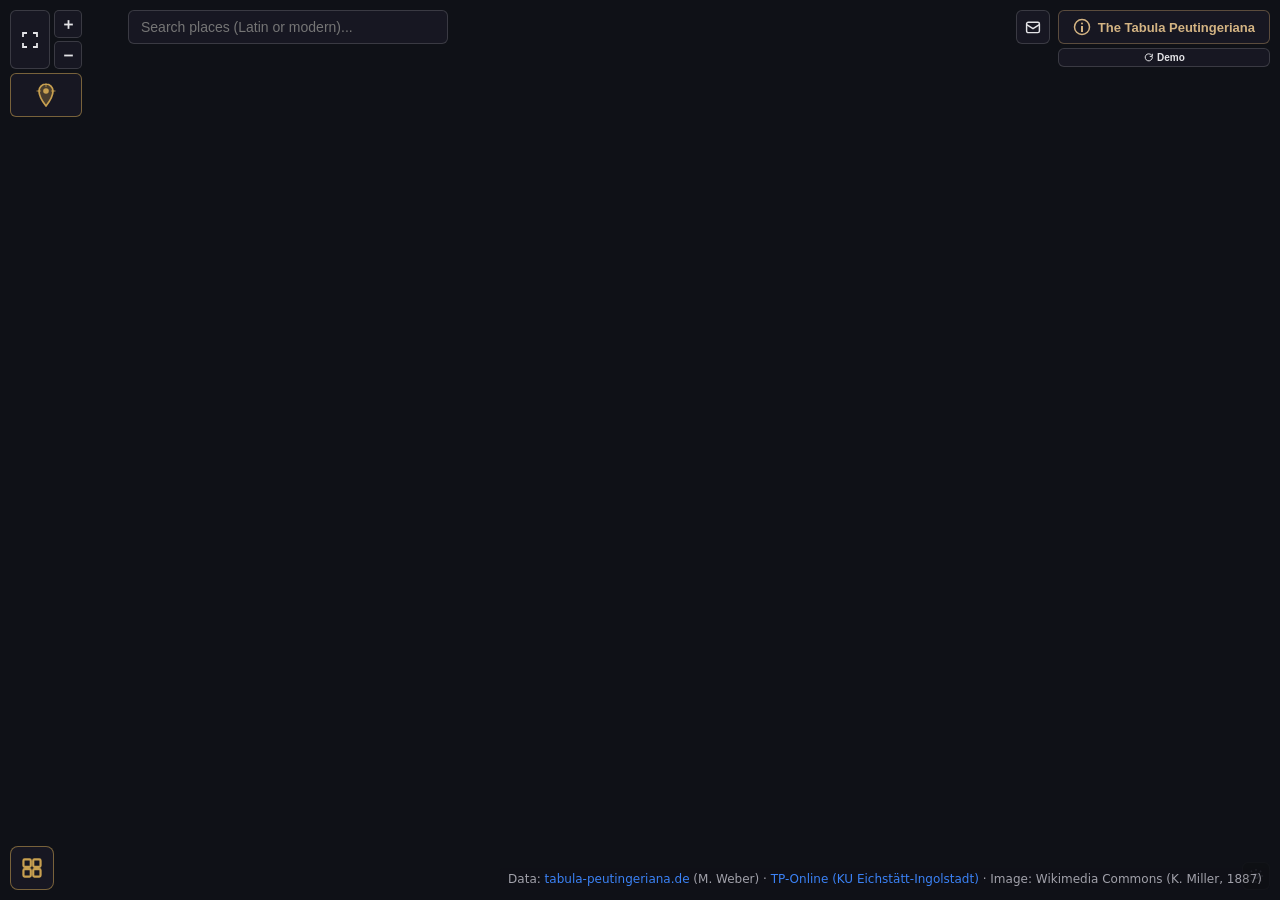
==== commit 2a6e7c09: "About: narrated story + videos; Match mode lets the Tabula lead About panel - "Listen to the story" " ====
--- a/public/index.html
+++ b/public/index.html
@@ -70,6 +70,7 @@
     "featureList": [
       "Locate yourself automatically on load: a persistent red \"You are here\" marker shows your real GPS position on the ancient map, while a separate blue marker tracks any other location you pick — compare two places on Earth at once",
       "\"Follow\" mode: keep the real-world location map and the ancient Tabula view in sync as you explore either one — pan or zoom either map and the other automatically reframes to match",
+      "\"Match\" mode: the Tabula leads — the real-world location map always shows exactly what is visible on the Tabula, with a bright ring on every place; moving the location map sends the Tabula there first",
       "See your country in antiquity: select from 64 modern countries to highlight its ancient places on the map",
       "Accessible to non-experts: modern place names, Wikipedia links, AI-translated Latin inscriptions",
       "4,393 annotated ancient places: cities, road stations, rivers, mountains, islands, provinces",
@@ -219,7 +220,7 @@
         "name": "Can the location map follow the ancient map as I explore it, or the other way round?",
         "acceptedAnswer": {
           "@type": "Answer",
-          "text": "Yes. Switch on \"Follow\" (top-right button on the location map panel) and the two views stay linked in both directions: pan or zoom the Tabula Peutingeriana and the real-world OpenStreetMap location map automatically reframes to the matching modern geography, and panning or zooming the location map moves the ancient map to match in return. Explore either the ancient or the modern world and the other side stays lined up with it."
+          "text": "Yes. Switch on \"Follow\" (top-right button on the location map panel) and the two views stay linked in both directions: pan or zoom the Tabula Peutingeriana and the real-world OpenStreetMap location map automatically reframes to the matching modern geography, and panning or zooming the location map moves the ancient map to match in return. Explore either the ancient or the modern world and the other side stays lined up with it. Switch on \"Match\" (just below Follow) to let the Tabula lead instead: the location map then always shows exactly what is visible on the Tabula, with a bright green ring on every place, and moving the location map sends the Tabula there first before the location map settles on the Tabula's view."
         }
       },
       {
@@ -288,7 +289,7 @@
       "Wikipedia article URL",
       "AI-translated Latin inscription (English and German)"
     ],
-    "measurementTechnique": "Primary source: Tabula Peutingeriana parchment scroll (c. 1200 AD copy of c. 300–400 AD original, Österreichische Nationalbibliothek, Vienna). Coordinates from tabula-peutingeriana.de (M. Weber), tp-online.ku.de (Univ. Ulm), Wikipedia API, Nominatim/OpenStreetMap, and AI-assisted geocoding.",
+    "measurementTechnique": "Primary source: Tabula Peutingeriana parchment scroll (c. 1200 AD copy of c. 300–400 AD original, Österreichische Nationalbibliothek, Vienna). Coordinates from tabula-peutingeriana.de (M. Weber), tp-online.ku.de (KU Eichstätt-Ingolstadt), Wikipedia API, Nominatim/OpenStreetMap, and AI-assisted geocoding.",
     "includedInDataCatalog": {
       "@type": "DataCatalog",
       "name": "tabula-peutingeriana.de",
@@ -306,7 +307,7 @@
 
   <link rel="sitemap" type="application/xml" href="/sitemap.xml" />
   <link rel="me" href="https://tabula-peutingeriana.com/llms.txt" />
-  <link rel="stylesheet" href="styles.css?v=20260730b" />
+  <link rel="stylesheet" href="styles.css?v=20260915n" />
 </head>
 <body>
   <div id="app">
@@ -442,7 +443,7 @@
           <div id="panel-wiki-bottom">
             <div id="panel-links">
               <a id="panel-wiki-link" class="hidden panel-link" href="#" target="_blank" rel="noopener">Wikipedia ↗</a>
-              <a id="panel-tp-link" class="hidden panel-link" href="#" target="_blank" rel="noopener">Ulm DB ↗</a>
+              <a id="panel-tp-link" class="hidden panel-link" href="#" target="_blank" rel="noopener">Scientific Info ↗</a>
             </div>
             <img id="panel-wiki-img" class="hidden" alt="" loading="lazy" />
           </div>
@@ -450,11 +451,11 @@
         <div id="panel-map" class="hidden"></div>
         <div id="panel-ulm-label" class="hidden" data-i18n="tabula_view_label">Original Tabula Peutingeriana view</div>
         <div id="panel-ulm-section" class="hidden">
-          <a id="panel-ulm-link" href="#" target="_blank" rel="noopener" title="Open in Ulm Database">
-            <img id="panel-ulm-img" src="" alt="ULM database image" />
+          <a id="panel-ulm-link" href="#" target="_blank" rel="noopener" title="Open in the TP-Online database (KU Eichstätt-Ingolstadt)">
+            <img id="panel-ulm-img" src="" alt="TP-Online database image" />
           </a>
         </div>
-        <div id="panel-sources">Data: <a href="https://www.tabula-peutingeriana.de/" target="_blank" rel="noopener">tabula-peutingeriana.de</a> (M. Weber) · <a href="https://tp-online.ku.de/" target="_blank" rel="noopener">tp-online.ku.de</a> (Univ. Ulm) · Image: <a href="https://commons.wikimedia.org/wiki/File:Tabula_Peutingeriana.jpg" target="_blank" rel="noopener">K. Miller, 1887</a> · Map: © <a href="https://www.openstreetmap.org/copyright" target="_blank" rel="noopener">OpenStreetMap</a> contributors</div>
+        <div id="panel-sources">Data: <a href="https://www.tabula-peutingeriana.de/" target="_blank" rel="noopener">tabula-peutingeriana.de</a> (M. Weber) · <a href="https://tp-online.ku.de/" target="_blank" rel="noopener">tp-online.ku.de</a> (KU Eichstätt-Ingolstadt) · Image: <a href="https://commons.wikimedia.org/wiki/File:Tabula_Peutingeriana.jpg" target="_blank" rel="noopener">K. Miller, 1887</a> · Map: © <a href="https://www.openstreetmap.org/copyright" target="_blank" rel="noopener">OpenStreetMap</a> contributors</div>
       </div>
     </aside>
 
@@ -466,6 +467,14 @@
       <button id="close-about" aria-label="Close">&times;</button>
       <h2 class="about-title">Tabula Peutingeriana</h2>
       <p class="about-subtitle" data-i18n="about_subtitle">The Road Map of the Ancient World</p>
+
+      <!-- Plays the recorded story narration (see the "About narration" block in main.js).
+           Starts hidden and is revealed once that script has wired it up. -->
+      <button type="button" id="about-listen-btn" class="about-listen-btn hidden" aria-pressed="false">
+        <svg class="about-listen-icon-play" width="17" height="17" viewBox="0 0 24 24" fill="none" stroke="currentColor" stroke-width="2" stroke-linecap="round" stroke-linejoin="round" aria-hidden="true"><path d="M11 5 6 9H3v6h3l5 4V5z" fill="currentColor"/><path d="M15.5 8.5a5 5 0 0 1 0 7"/><path d="M18.5 5.5a9 9 0 0 1 0 13"/></svg>
+        <svg class="about-listen-icon-stop" width="17" height="17" viewBox="0 0 24 24" aria-hidden="true"><rect x="6" y="6" width="12" height="12" rx="2" fill="currentColor"/></svg>
+        <span id="about-listen-label" data-i18n="about_listen">Listen to the story</span>
+      </button>
 
       <div id="about-lang-row">
         <button class="lang-btn" data-lang="de">&#127465;&#127466; Deutsch</button>
@@ -498,6 +507,41 @@
         </dl>
       </section>
 
+      <!-- Videos, straight after the facts: a short film in the UI's language, then the full
+           scholarly lecture for anyone who wants the in-depth discussion. The film is click-to-load:
+           the frame shows a local poster (Roma, cut from the Miller facsimile by
+           scripts/make_about_video_poster.py) and the YouTube player is only created when someone
+           presses play (see the "About video" block in main.js), so opening this panel requests
+           nothing from YouTube. The film's title, channel and links are filled in per language. -->
+      <section class="about-section about-videos">
+        <h3 data-i18n="about_videos_h">Videos</h3>
+        <div class="about-video">
+          <div id="about-video-frame" class="about-video-frame">
+            <button type="button" id="about-video-poster" class="about-video-poster">
+              <img src="about-video-poster.jpg" alt="" width="960" height="540" loading="lazy" />
+              <span class="about-video-play" aria-hidden="true">
+                <svg width="26" height="26" viewBox="0 0 24 24"><path d="M8 5.2v13.6L19 12z" fill="currentColor"/></svg>
+              </span>
+              <span class="about-video-caption" aria-hidden="true">
+                <span id="about-video-title" class="about-video-title"></span>
+                <span id="about-video-meta" class="about-video-meta"></span>
+              </span>
+            </button>
+          </div>
+          <p class="about-video-note">
+            <span data-i18n="about_video_privacy">The film is only loaded from YouTube when you press play; YouTube then receives data such as your IP address.</span>
+            <a id="about-video-yt-link" href="https://www.youtube.com/watch?v=PC_qEvXpCts" target="_blank" rel="noopener" data-i18n="about_video_on_youtube">Watch on YouTube ↗</a>
+          </p>
+        </div>
+        <a class="about-link about-lecture-link" href="https://www.youtube.com/watch?v=A51sCY6M-pc" target="_blank" rel="noopener">
+          <span class="about-link-icon">&#127891;</span>
+          <span class="about-lecture-text">
+            <span>Philipp Köhner &amp; Monika Schuol (KU Eichstätt), The Tabula Peutingeriana</span>
+            <span class="about-lecture-meta" data-i18n="about_lecture_meta">Scholarly lecture (in German) · 1 h 29 min · YouTube</span>
+          </span>
+        </a>
+      </section>
+
       <section class="about-section">
         <h3 data-i18n="about_map_h">A Map Unlike Any Other</h3>
         <p data-i18n-html="about_map_p1">This is not a geographic map in the modern sense. The scroll format forced the cartographer to compress the north-south dimension dramatically — the Mediterranean Sea appears as a narrow strip, and Italy is rotated almost horizontally. What matters is <em>connectivity</em>: roads, distances in Roman miles (<em>milia passuum</em>), and the cities they link.</p>
@@ -524,6 +568,11 @@
         <h3>See Your Country on the Ancient Map!</h3>
         <p>Press the crosshair button (&#9678;) to open the location map, then click <strong>Countries</strong> to activate the country filter. The interactive map shows all Roman-era countries as coloured polygons — click your country to instantly highlight all its ancient Roman places on the Tabula Peutingeriana. Where was France? Germany? Italy? Iran? Find out where YOUR country stood in the Roman world.</p>
         <p>Use <strong>GPS</strong> to place yourself on the ancient map, navigate to your nearest Roman road station, city, or province with a Wikipedia preview. Outside the Tabula's coverage area (Americas, Australia, East Asia)? A direction marker shows where you stand relative to the Roman world.</p>
+      </section>
+
+      <section class="about-section">
+        <h3 data-i18n="about_follow_h">Follow the Ancient World, Live</h3>
+        <p data-i18n-html="about_follow_p">Switch on <strong>Follow</strong> (top-right of the location map) and the two views stay in sync as you explore — pan or zoom either the Tabula or the real-world map and the other reframes to match automatically. Switch on <strong>Match</strong> to let the Tabula lead: the location map always shows what is visible on the Tabula, with a bright green ring around every place. Move the location map and the Tabula goes there first; then the location map settles on exactly what the Tabula shows.</p>
       </section>
 
       <section class="about-section">
@@ -548,7 +597,7 @@
           </a>
           <a class="about-link" href="https://tp-online.ku.de/" target="_blank" rel="noopener">
             <span class="about-link-icon">&#128300;</span>
-            <span>Universit&#228;t Ulm – tp-online.ku.de</span>
+            <span>KU Eichst&#228;tt-Ingolstadt – tp-online.ku.de</span>
           </a>
           <a class="about-link" href="https://www.youtube.com/results?search_query=Tabula+Peutingeriana" target="_blank" rel="noopener">
             <span class="about-link-icon">&#9654;</span>
@@ -566,7 +615,8 @@
       </section>
 
       <div class="about-footer">
-        Data: <a href="https://www.tabula-peutingeriana.de/" target="_blank" rel="noopener">tabula-peutingeriana.de</a> (M. Weber) · <a href="https://tp-online.ku.de/" target="_blank" rel="noopener">tp-online.ku.de</a> (Univ. Ulm) · Map image: K. Miller, 1887
+        Data: <a href="https://www.tabula-peutingeriana.de/" target="_blank" rel="noopener">tabula-peutingeriana.de</a> (M. Weber) · <a href="https://tp-online.ku.de/" target="_blank" rel="noopener">tp-online.ku.de</a> (KU Eichstätt-Ingolstadt) · Map image: K. Miller, 1887
+        <br>Narration: synthetic voices “Vindemiatrix” (English) and “Laomedeia” (German), <a href="https://cloud.google.com/text-to-speech" target="_blank" rel="noopener">Google Cloud Text-to-Speech</a>
       </div>
       <div id="about-settings-row">
         <a id="about-email-btn" class="about-settings-btn" href="mailto:info@three-mills.com?subject=Tabula%20Peutingeriana%20Feedback" aria-label="Send feedback email" title="Send feedback">
@@ -574,6 +624,18 @@
           Contact / Feedback
         </a>
       </div>
+
+      <!-- Places-by-category data table — kept last and collapsed by default so the panel
+           opens on the narrative sections, not a wall of numbers. Expand via #about-stats-toggle
+           (see setupControls() in main.js). Content filled live by buildAboutStatsTable() from
+           S.millerCalib / S.allRecords, so the counts can never go stale as the DB grows. -->
+      <section class="about-section about-collapsible">
+        <button type="button" id="about-stats-toggle" class="about-collapsible-toggle" aria-expanded="false" aria-controls="about-stats">
+          <span class="about-collapsible-chevron" aria-hidden="true">&#9656;</span>
+          <span data-i18n="about_stats_h">Places by Category</span>
+        </button>
+        <div id="about-stats" class="about-stats hidden"></div>
+      </section>
     </aside>
 
 
@@ -593,7 +655,7 @@
         <div id="mobile-segment-buttons" class="segment-btn-group"></div>
         <h3>Display</h3>
         <div id="mobile-display-controls"></div>
-        <div id="mobile-menu-attribution">Data: <a href="https://www.tabula-peutingeriana.de/" target="_blank" rel="noopener">tabula-peutingeriana.de</a> (M. Weber) Â· Image: <a href="https://commons.wikimedia.org/wiki/File:Tabula_Peutingeriana.jpg" target="_blank" rel="noopener">K. Miller, 1887</a> Â· Â© <a href="https://www.openstreetmap.org/copyright" target="_blank" rel="noopener">OpenStreetMap</a></div>
+        <div id="mobile-menu-attribution">Data: <a href="https://www.tabula-peutingeriana.de/" target="_blank" rel="noopener">tabula-peutingeriana.de</a> (M. Weber) · Image: <a href="https://commons.wikimedia.org/wiki/File:Tabula_Peutingeriana.jpg" target="_blank" rel="noopener">K. Miller, 1887</a> · © <a href="https://www.openstreetmap.org/copyright" target="_blank" rel="noopener">OpenStreetMap</a></div>
       </div>
     </div>
 
@@ -659,16 +721,23 @@
           <svg width="14" height="14" viewBox="0 0 18 18" fill="none" stroke="currentColor" stroke-width="1.6" stroke-linecap="round" stroke-linejoin="round"><path d="M9 2v3M9 13v3M2 9h3M13 9h3"/><circle cx="9" cy="9" r="2.5"/></svg>
           Follow
         </button>
-        <button id="locate-match-btn" class="toggle-btn" title="Match: highlight every place currently visible on the Tabula view, here on the location map">
+        <button id="locate-match-btn" class="toggle-btn" title="Match: the Tabula leads. This map shows what the Tabula shows, with every visible place ringed; moving this map moves the Tabula there, then this map settles on the Tabula's view">
           <svg width="14" height="14" viewBox="0 0 18 18" fill="none" stroke="currentColor" stroke-width="1.6" stroke-linecap="round" stroke-linejoin="round"><rect x="2.5" y="2.5" width="13" height="13" rx="2"/><circle cx="9" cy="9" r="2.5"/></svg>
           Match
         </button>
         <div id="locate-map-loading" class="hidden"></div>
         <div id="locate-country-bar" class="hidden"></div>
         <div id="locate-result-bar"></div>
+        <div id="locate-hover-card"></div>
       </div>
       <p id="locate-map-hint">Click map or drag marker to set location</p>
       <p id="locate-map-attr">Road data: <a href="https://omnesviae.org" target="_blank" rel="noopener">OmnesViae</a> · Map: &copy; <a href="https://www.openstreetmap.org/copyright" target="_blank" rel="noopener">OpenStreetMap</a> contributors</p>
+      <!-- Always-visible scholarly caveat — a one-line restatement of the About panel's
+           about_caveat_h / about_caveat_p section. Deliberately NOT parked in #locate-map-hint:
+           that element's textContent is rewritten at runtime by setUserLocation() and
+           syncLeafletSelectedMarker(), so anything put there is wiped on the first click.
+           Text comes from I18N via data-i18n — keep it in sync with the About wording. -->
+      <p id="locate-map-caveat" data-i18n="locate_caveat">Modern locations are a scholarly best estimate &#8212; many identifications are debated, some road stations only interpolated.</p>
       <!-- Legend moved outside #locate-leaflet-map so z-index 2000 is in #locate-map-popup context (above resize handle 1500) -->
       <div id="locate-legend"></div>
       <button id="locate-legend-btn" title="Show legend" aria-label="Show legend">
@@ -685,8 +754,8 @@
     <!-- Attribution -->
     <div id="attribution">
       Data: <a href="https://www.tabula-peutingeriana.de/" target="_blank" rel="noopener">tabula-peutingeriana.de</a> (M. Weber)
-      Â· <a href="https://tp-online.ku.de/" target="_blank" rel="noopener">ULM (Univ. Ulm)</a>
-      Â· Image: Wikimedia Commons (K. Miller, 1887)
+      · <a href="https://tp-online.ku.de/" target="_blank" rel="noopener">TP-Online (KU Eichstätt-Ingolstadt)</a>
+      · Image: Wikimedia Commons (K. Miller, 1887)
     </div>
   </div>
 
@@ -697,7 +766,7 @@
       <h1>Tabula Peutingeriana &mdash; Interactive Ancient Roman Road Map</h1>
       <p>The <strong>Tabula Peutingeriana</strong> (Peutinger Map / Peutingersche Tafel) is a medieval copy of a late-antique Roman road map, dating to the 4th&ndash;5th century AD. It is the most complete surviving cartographic document of the Roman world, stretching 6.75 metres in length and depicting roads, distances in Roman miles (<em>milia passuum</em>), and over 3,500 named settlements across the known world &mdash; from Britain and the Atlantic coast in the west to India and Sri Lanka in the east.</p>
       <p>Three cities receive special pictorial treatment as enthroned figures: <strong>Rome</strong>, <strong>Constantinople</strong>, and <strong>Antioch</strong> &mdash; reflecting their supreme importance in the late Roman world.</p>
-      <p>This interactive viewer lets you explore the full Tabula in high resolution, search for ancient place names (Latin and modern), access Wikipedia articles and ULM database entries for each location, and use GPS to locate yourself on the ancient Roman world.</p>
+      <p>This interactive viewer lets you explore the full Tabula in high resolution, search for ancient place names (Latin and modern), access Wikipedia articles and TP-Online database entries for each location, and use GPS to locate yourself on the ancient Roman world.</p>
       <h2>Key Facts</h2>
       <ul>
         <li>Original date: c. 4th&ndash;5th century AD</li>
@@ -712,7 +781,7 @@
       <h2>Geographic Coverage</h2>
       <p>Segments II&ndash;XII cover: Iberian Peninsula &bull; Southern Gaul &bull; Italian Alps &bull; All of Italy &bull; Dalmatian coast &bull; Balkans &bull; Greece &bull; North Africa (Morocco to Egypt) &bull; Asia Minor (Turkey) &bull; Syria &bull; Palestine &bull; Egypt &bull; Mesopotamia &bull; Caucasus &bull; Persia (Iran) &bull; Central Asia &bull; Indian subcontinent. Segment I (Britain west of the southeast, Iberia, Atlantic Morocco) is lost.</p>
       <h2>Data Sources</h2>
-      <p>Place database: <a href="https://www.tabula-peutingeriana.de/">tabula-peutingeriana.de</a> (M. Weber) &bull; <a href="https://tp-online.ku.de/">tp-online.ku.de</a> (Universit&auml;t Ulm) &bull; Map image: K. Miller, 1887 (Wikimedia Commons) &bull; Roads: OmnesViae</p>
+      <p>Place database: <a href="https://www.tabula-peutingeriana.de/">tabula-peutingeriana.de</a> (M. Weber) &bull; <a href="https://tp-online.ku.de/">tp-online.ku.de</a> (KU Eichst&auml;tt-Ingolstadt) &bull; Map image: K. Miller, 1887 (Wikimedia Commons) &bull; Roads: OmnesViae</p>
       <p>JavaScript is required to use this viewer. Please enable JavaScript in your browser.</p>
       <p>Contact: <a href="mailto:info@three-mills.com">info@three-mills.com</a></p>
     </div>
@@ -747,6 +816,6 @@
 
   <div id="latin-tip" style="display:none"></div>
   <script src="https://cdnjs.cloudflare.com/ajax/libs/openseadragon/4.1.0/openseadragon.min.js"></script>
-  <script src="main.js?v=20260730e"></script>
+  <script src="main.js?v=20260915n"></script>
 </body>
 </html>
--- a/public/styles.css
+++ b/public/styles.css
@@ -170,6 +170,16 @@
   min-width: 220px;
   box-shadow: 0 -4px 20px rgba(0,0,0,0.5);
   font-family: system-ui, -apple-system, 'Segoe UI', sans-serif;
+  /* Auto-hide fade: this is the only panel in the app that closes by itself (idle timeout,
+     CAT_POPUP_IDLE_MS in main.js). .hidden is a global `display:none !important`, which
+     cannot be transitioned, so the auto-hide fades on .cat-fading first and adds .hidden
+     only after CAT_POPUP_FADE_MS. Explicit closes (button toggle, hover-out, outside click)
+     stay instant on purpose — the fade is the tell that the app closed it, not the user. */
+  transition: opacity 200ms ease, transform 200ms ease;
+}
+#category-popup.cat-fading { opacity: 0; transform: translateY(4px); }
+@media (prefers-reduced-motion: reduce) {
+  #category-popup { transition: none; }
 }
 .cat-popup-top-row {
   display: flex;
@@ -314,6 +324,31 @@
 }
 .ctrl-btn:hover { background: rgba(50, 50, 60, 0.95); }
 .toggle-btn { padding: 8px 12px; font-weight: 600; font-size: 13px; }
+
+/* Fullscreen control, highlighted briefly at startup on touch devices. This replaces the
+   old "rotate to landscape" banner: whether landscape actually helps depends on the phone's
+   aspect ratio and how much chrome the browser keeps on screen, which the page can't judge,
+   whereas fullscreen is a win in either orientation. Pointing at the real control also
+   teaches where it is, instead of covering the map with a bar that says it. Gold rather than
+   --accent blue: gold is this UI's attention colour (see the result pill, feedback button).
+   Self-limiting — see the fullscreen-hint block in main.js, which stops it on first use. */
+@keyframes fs-hint-pulse {
+  0%, 100% { box-shadow: 0 0 0 0 rgba(200,160,80,0); }
+  50%      { box-shadow: 0 0 0 6px rgba(200,160,80,0.32); }
+}
+#control-fullpage.fs-hint {
+  border-color: #c8a050;
+  color: #ffd080;
+  animation: fs-hint-pulse 1.6s ease-in-out infinite;
+}
+/* Still call it out for anyone who has asked the OS to stop animating things — just hold
+   the ring steady instead of pulsing it. */
+@media (prefers-reduced-motion: reduce) {
+  #control-fullpage.fs-hint {
+    animation: none;
+    box-shadow: 0 0 0 4px rgba(200,160,80,0.32);
+  }
+}
 
 /* Feedback email button */
 #feedback-btn {
@@ -542,21 +577,23 @@
 /* Tooltip */
 #tooltip {
   position: absolute; background: rgba(0, 0, 0, 0.90); color: #fff;
-  padding: 12px 18px; border-radius: 8px; pointer-events: none; z-index: 20;
-  font-size: 15px; box-shadow: 0 4px 20px rgba(0,0,0,0.5); border: 1px solid rgba(255,255,255,0.14);
-  max-width: 380px;
-}
-#tooltip.tt-rich { max-width: 380px; padding: 14px 18px; }
-.tt-latin { font-weight: 700; font-size: 20px; margin-bottom: 4px; }
-.tt-modern { color: #ddd; margin-bottom: 2px; font-size: 15px; font-weight: 500; }
-.tt-transl { color: #b0a890; font-style: italic; font-size: 13px; margin-bottom: 5px; }
-.tt-type { display: flex; align-items: center; gap: 8px; font-size: 15px; color: #bbb; margin-bottom: 4px; margin-top: 6px; }
+  padding: 10px 14px; border-radius: 6px; pointer-events: none; z-index: 20;
+  font-size: 12px; box-shadow: 0 3px 16px rgba(0,0,0,0.5); border: 1px solid rgba(255,255,255,0.14);
+  max-width: 304px;
+}
+#tooltip.tt-rich { max-width: 304px; padding: 11px 14px; }
+.tt-latin { font-weight: 700; font-size: 16px; margin-bottom: 3px; }
+.tt-modern { color: #ddd; margin-bottom: 2px; font-size: 12px; font-weight: 500; }
+.tt-transl { color: #b0a890; font-style: italic; font-size: 10.4px; margin-bottom: 4px; }
+.tt-type { display: flex; align-items: center; gap: 6px; font-size: 12px; color: #bbb; margin-bottom: 3px; margin-top: 5px; }
 .tt-type-icon { font-size: 1.5em; line-height: 1; }
-.tt-country { display: flex; align-items: center; gap: 6px; font-size: 14px; color: #fff; margin-bottom: 2px; }
+.tt-country { display: flex; align-items: center; gap: 5px; font-size: 11.2px; color: #fff; margin-bottom: 2px; }
 .tt-country img { height: 1.2em; vertical-align: middle; border-radius: 2px; }
 .tt-country-name { font-weight: 500; }
-.tt-detail { font-size: 13px; color: #aaa; margin-top: 3px; }
+.tt-detail { font-size: 10.4px; color: #aaa; margin-top: 2px; }
 .tt-detail span { color: #ddd; }
+/* .dot is shared with other UI at 10px; scaled down here only, in step with the tooltip text. */
+#tooltip .dot { width: 8px; height: 8px; }
 
 /* Region-solo button — standalone below type filters, dashed border signals "area" */
 #region-solo-btn { align-self: flex-start; margin-top: 4px; border-style: dashed !important; color: #a78bfa !important; }
@@ -581,9 +618,37 @@
 }
 #panel-latin[data-translation] { cursor: help; }
 
-/* Rich tooltip for Leaflet place dots */
-.ltt.leaflet-tooltip { background: rgba(18,16,12,0.93); border: 1px solid rgba(255,255,255,0.12); color: rgba(220,215,200,0.95); border-radius: 5px; padding: 5px 9px; font-size: 12px; line-height: 1.5; box-shadow: 0 2px 8px rgba(0,0,0,0.5); max-width: 220px; }
-.ltt.leaflet-tooltip::before { border-top-color: rgba(18,16,12,0.93) !important; }
+/* Rich place-dot hover card — positioned up-and-right of the mouse pointer with a gap by
+   placeLocateHoverCard in main.js, which sets left/top on every move; see there for the
+   edge-flipping. Hover is a pointer concept, so this only ever appears on mouse screens —
+   the binding that fills it is gated on !S.isMobile.
+   pointer-events:none is load-bearing, not cosmetic: the card follows the pointer, so if
+   it could catch the mouse it would steal it from the dot underneath, fire a mouseout,
+   clear itself, and flicker on every move. */
+#locate-hover-card {
+  position: absolute; left: 0; top: 0;
+  z-index: 500;
+  background: rgba(18,16,12,0.94);
+  border: 1px solid rgba(255,255,255,0.14);
+  color: rgba(220,215,200,0.96);
+  border-radius: 5.5px;
+  padding: 6.6px 8.8px;
+  font-size: 10.8px; line-height: 1.45;
+  box-shadow: 0 2px 9px rgba(0,0,0,0.55);
+  width: max-content;
+  /* Never wider than the map itself: on desktop the locate map can be only ~250px wide. */
+  max-width: min(231px, calc(100% - 8px));
+  pointer-events: none;
+}
+#locate-hover-card:empty { display: none; }
+#locate-hover-card .hc-name   { font-size: 11.55px; font-weight: 700; color: #f2e8cc; }
+#locate-hover-card .hc-modern { font-size: 10.4px; color: rgba(205,200,185,0.92); }
+#locate-hover-card .hc-type   { font-size: 10.4px; }
+#locate-hover-card .hc-seg1   { font-size: 9.6px; opacity: 0.75; }
+#locate-hover-card .hc-dot {
+  display: inline-block; width: 6.2px; height: 6.2px; border-radius: 50%;
+  vertical-align: middle; margin-right: 3.85px;
+}
 /* Suppress hover tooltips/popups while panning or zooming — a moving map sweeps the
    cursor across many dense markers, opening a flickery burst that can also strand a
    tooltip open with no mouseout to close it. */
@@ -624,6 +689,29 @@
 #close-about:hover { color: #fff; }
 .about-title { font-size: 22px; font-weight: 700; margin-bottom: 2px; }
 .about-subtitle { font-size: 13px; color: var(--text-muted); margin-bottom: 12px; font-style: italic; }
+
+/* "Listen to the story" — gold pill: gold is this UI's attention colour, and this is the one
+   primary action in an otherwise read-only panel. Swaps its speaker icon for a stop square
+   while speaking (.speaking is toggled by the About narration block in main.js). */
+.about-listen-btn {
+  display: inline-flex; align-items: center; gap: 8px;
+  margin: 0 0 2px;
+  padding: 6px 14px 6px 11px;
+  border-radius: 999px;
+  border: 1px solid rgba(200,160,80,0.55);
+  background: rgba(200,160,80,0.10);
+  color: #e8d8a8;
+  font-size: 13px; font-weight: 600; line-height: 1.2;
+  cursor: pointer;
+  transition: background 0.15s, border-color 0.15s, color 0.15s;
+}
+.about-listen-btn:hover { background: rgba(200,160,80,0.20); border-color: #c8a050; color: #ffd080; }
+.about-listen-btn:focus-visible { outline: 2px solid #c8a050; outline-offset: 2px; }
+.about-listen-btn svg { flex-shrink: 0; }
+.about-listen-btn .about-listen-icon-stop { display: none; }
+.about-listen-btn.speaking { background: rgba(200,160,80,0.28); border-color: #c8a050; color: #ffd080; }
+.about-listen-btn.speaking .about-listen-icon-play { display: none; }
+.about-listen-btn.speaking .about-listen-icon-stop { display: inline; }
 .about-tabula-img-wrap {
   margin: 0 0 18px;
   border-radius: 6px;
@@ -641,6 +729,42 @@
 .about-facts div { display: contents; }
 .about-facts dt { font-size: 11px; text-transform: uppercase; letter-spacing: .05em; color: var(--text-muted); padding: 3px 0; }
 .about-facts dd { font-size: 13px; color: var(--text-main); margin: 0; padding: 3px 0; }
+/* Live place census — legend and count in one table. The two numeric columns shrink to their
+   content (width:1%) and their headers are allowed to wrap, so the long category names keep the
+   flexible column even inside the ~278px-wide About panel on a phone. Nothing here sets a
+   min-width, so the panel never gains a horizontal scrollbar. */
+.about-stats table { width: 100%; border-collapse: collapse; }
+.about-stats th {
+  font-size: 10px; font-weight: 700; text-transform: uppercase; letter-spacing: .05em;
+  color: var(--text-muted); text-align: left; line-height: 1.3;
+  padding: 0 0 6px; border-bottom: 1px solid var(--border-color);
+}
+.about-stats td { font-size: 13px; color: var(--text-main); padding: 3px 0; }
+.about-stats .as-num { width: 1%; padding-left: 12px; text-align: right; }
+.about-stats th.as-num { white-space: normal; }
+.about-stats td.as-num { font-variant-numeric: tabular-nums; white-space: nowrap; }
+.about-stats .as-name { display: flex; align-items: center; gap: 7px; }
+.about-stats .as-dot { width: 11px; height: 11px; border-radius: 3px; flex-shrink: 0; }
+.about-stats .as-icon { font-size: 13px; line-height: 1; flex-shrink: 0; opacity: .85; }
+.about-stats .as-total td { border-top: 1px solid var(--border-color); padding-top: 6px; font-weight: 700; }
+.about-stats .as-note { margin-top: 8px; font-size: 11px; color: var(--text-muted); line-height: 1.5; }
+/* Collapsible section header (places-by-category table) — same type treatment as a plain
+   .about-section h3, just promoted to a real <button> so it's clickable/keyboard-operable. */
+.about-collapsible-toggle {
+  display: flex; align-items: center; gap: 6px;
+  width: 100%; margin-bottom: 8px; padding: 0;
+  background: transparent; border: none; font: inherit; text-align: left; cursor: pointer;
+  font-size: 12px; font-weight: 700; text-transform: uppercase; letter-spacing: .07em;
+  color: var(--text-muted);
+}
+.about-collapsible-toggle:hover { color: var(--text-main); }
+.about-collapsible-chevron { display: inline-block; font-size: 9px; transition: transform 0.15s; }
+.about-collapsible-toggle[aria-expanded="true"] .about-collapsible-chevron { transform: rotate(90deg); }
+@media (pointer: coarse), (max-width: 600px) {
+  .about-stats td { font-size: 12px; }
+  .about-stats .as-icon { display: none; }  /* give the width back to the category name */
+  .about-stats .as-num { padding-left: 8px; }
+}
 .about-links { display: flex; flex-direction: column; gap: 8px; }
 .about-link {
   display: flex; align-items: center; gap: 10px;
@@ -652,6 +776,66 @@
 }
 .about-link:hover { background: rgba(59,130,246,0.12); text-decoration: none; }
 .about-link-icon { font-size: 16px; flex-shrink: 0; }
+/* Videos. The film keeps a 16:9 frame up to 720px wide. Until play is pressed the frame holds a
+   poster button (local image, dark gradient for the caption, gold play button in this UI's
+   attention colour); the About video block in main.js swaps in the YouTube iframe. */
+.about-video { max-width: 720px; margin-bottom: 12px; }
+.about-video-frame {
+  position: relative; width: 100%; aspect-ratio: 16 / 9;
+  border-radius: 8px; overflow: hidden;
+  border: 1px solid var(--border-color); background: #1b1810;
+}
+.about-video-frame iframe { position: absolute; inset: 0; width: 100%; height: 100%; border: 0; }
+.about-video-poster {
+  position: absolute; inset: 0; width: 100%; height: 100%;
+  padding: 0; border: 0; background: none; font: inherit; text-align: left; cursor: pointer;
+}
+.about-video-poster img {
+  display: block; width: 100%; height: 100%; object-fit: cover;
+  filter: brightness(0.8) saturate(0.9); transition: filter 0.2s;
+}
+.about-video-poster::after {
+  content: ""; position: absolute; inset: 0;
+  background: linear-gradient(to top, rgba(10,8,4,0.9) 0%, rgba(10,8,4,0.5) 30%, rgba(10,8,4,0) 58%);
+}
+.about-video-play {
+  position: absolute; left: 50%; top: 50%; z-index: 1;
+  transform: translate(-50%, -50%);
+  display: flex; align-items: center; justify-content: center;
+  width: 64px; height: 64px; border-radius: 50%;
+  border: 2px solid #c8a050; background: rgba(20,16,8,0.72); color: #ffd080;
+  box-shadow: 0 4px 18px rgba(0,0,0,0.5);
+  transition: background 0.15s, color 0.15s, transform 0.15s;
+}
+.about-video-play svg { margin-left: 3px; }  /* a play triangle looks off-centre when centred exactly */
+.about-video-poster:hover img { filter: brightness(0.92) saturate(1); }
+.about-video-poster:hover .about-video-play,
+.about-video-poster:focus-visible .about-video-play {
+  background: #c8a050; color: #1b1408; transform: translate(-50%, -50%) scale(1.06);
+}
+.about-video-poster:focus-visible { outline: 2px solid #c8a050; outline-offset: -3px; }
+.about-video-caption {
+  position: absolute; left: 14px; right: 14px; bottom: 12px; z-index: 1;
+  display: flex; flex-direction: column; gap: 2px;
+  text-shadow: 0 1px 3px rgba(0,0,0,0.85);
+}
+.about-video-title { font-size: 15px; font-weight: 600; line-height: 1.3; color: #fff; }
+.about-video-meta { font-size: 12px; color: #e8d8a8; }
+.about-section .about-video-note {
+  display: flex; flex-wrap: wrap; gap: 2px 12px;
+  margin: 6px 0 0; font-size: 11px; line-height: 1.5; color: var(--text-muted);
+}
+.about-video-note a { color: var(--accent); text-decoration: none; white-space: nowrap; }
+.about-lecture-link { max-width: 720px; }
+.about-lecture-text { display: flex; flex-direction: column; gap: 1px; }
+.about-lecture-meta { font-size: 11px; color: var(--text-muted); }
+@media (max-width: 600px) {
+  .about-video-play { width: 46px; height: 46px; }
+  .about-video-play svg { width: 22px; height: 22px; }
+  .about-video-caption { left: 10px; right: 10px; bottom: 8px; }
+  .about-video-title { font-size: 13px; }
+  .about-video-meta { font-size: 11px; }
+}
 .about-footer { margin-top: 16px; padding-top: 12px; border-top: 1px solid var(--border-color); font-size: 11px; color: var(--text-muted); line-height: 1.5; }
 .about-footer a { color: var(--accent); text-decoration: none; }
 #about-settings-row { margin-top: 10px; display: flex; justify-content: flex-end; }
@@ -1029,6 +1213,12 @@
   /* Hide hint + attr text on phone (takes up map space) */
   #locate-map-hint { display: none !important; }
   #locate-map-attr { display: none !important; }
+  /* The caveat is the one footer line that stays: it changes how every marker on this map
+     should be read, so hiding it is worse than the space it costs. Shrunk so that even the
+     longer German string wraps to at most two lines (~24px) in the 34vh portrait popup —
+     still well under the ~39px the hidden hint + attr used to take on desktop. It clears
+     #locate-legend-btn (bottom:38px) and the 32px touch resize handle below it. */
+  #locate-map-caveat { font-size: 8.5px; line-height: 1.25; margin: 0 8px 3px; opacity: 0.7; }
   /* Locate header: ultra-compact to maximise map area */
   #locate-map-header { padding: 1px 5px 1px 6px !important; }
   #locate-header-btns { gap: 2px !important; }
@@ -1173,7 +1363,11 @@
 
 /* Dot-color legend — bottom-right of popup; z-index 2000 so it sits above resize handle (1500) */
 #locate-legend {
-  position: absolute; bottom: 26px; right: 8px; left: auto; top: auto; z-index: 2000;
+  /* bottom was 26px, tuned to sit just above the two-line footer (attr + hint). The caveat
+     line added below the attribution makes that footer one line taller, so without this bump
+     the opaque legend box would cover #locate-map-hint — which carries live status text such
+     as "Location unknown for this place". The mobile override further down (64px) is unchanged. */
+  position: absolute; bottom: 44px; right: 8px; left: auto; top: auto; z-index: 2000;
   background: rgba(18,16,12,0.88);
   border: 1px solid rgba(255,255,255,0.12);
   border-radius: 6px;
@@ -1213,10 +1407,13 @@
   white-space: nowrap;
   pointer-events: none;
 }
-/* Nearest-place result — fixed at the map's bottom edge (not anchored to the marker) so it
-   never sits on top of the place-dot cluster and blocks clicking neighboring places. */
+/* Nearest-place result — docked flush with the map's bottom edge (not centered mid-map, and
+   not anchored to the marker) so it never sits on top of the place-dot cluster, which is
+   densest toward the middle of the view. Portrait: bottom-left, hard against the edge;
+   landscape: bottom-centre, see the media query below. */
 #locate-result-bar {
-  position: absolute; bottom: 26px; left: 50%; transform: translateX(-50%);
+  position: absolute; bottom: 3px; left: 6px;
+  max-width: calc(100% - 20px);
   z-index: 500;
   background: rgba(18,16,12,0.93);
   border: 1px solid rgba(200,160,80,0.45);
@@ -1225,10 +1422,39 @@
   color: #e8d8a8; font-size: 11px; font-weight: 600;
   white-space: nowrap;
   pointer-events: none;
-  max-width: calc(100% - 20px);
   overflow: hidden; text-overflow: ellipsis;
 }
 #locate-result-bar:empty { display: none; }
+/* Landscape: centred along the bottom instead of left-aligned, and flush with the edge —
+   same 3px as portrait. The bottom row is free for it because the duplicate in-map
+   attribution overlay is removed in openLocatePopup (the credit lives in #locate-map-attr
+   just below the map instead), so nothing else competes for that strip. */
+@media (orientation: landscape) {
+  #locate-result-bar {
+    left: 50%; right: auto;
+    transform: translateX(-50%);
+    bottom: 3px;
+    max-width: calc(100% - 20px);
+  }
+}
+/* Locate map: transient ring confirming that a near-miss tap was snapped to a place dot.
+   Shrinking onto the dot makes the direction of the snap legible — it reads as "your tap
+   was pulled to here" rather than as yet another marker sitting on the map. Removed from
+   the map by a timer in flashLeafletSnap, so `forwards` only has to hold the last frame
+   for the few ms before that fires. transform-box/transform-origin are required to scale
+   an SVG path about its own centre rather than about the SVG root's origin. */
+@keyframes tp-snap-pulse-anim {
+  from { transform: scale(1.9); opacity: 0.95; }
+  to   { transform: scale(0.55); opacity: 0; }
+}
+.tp-snap-pulse {
+  transform-box: fill-box;
+  transform-origin: center;
+  animation: tp-snap-pulse-anim 0.45s ease-out forwards;
+}
+@media (prefers-reduced-motion: reduce) {
+  .tp-snap-pulse { animation: none; opacity: 0.7; }
+}
 @media (pointer: coarse), (max-width: 600px) {
   /* Push both elements up to clear the 32px touch resize handle at bottom-right */
   #locate-legend { display: none; bottom: 64px; right: 8px; left: auto; }
@@ -1254,6 +1480,15 @@
 }
 #locate-map-attr a { color: var(--accent); text-decoration: none; }
 #locate-map-attr a:hover { text-decoration: underline; }
+/* Scholarly-uncertainty caveat — the last in-flow line of the popup, below the attribution.
+   Deliberately the quietest text in the panel (same 9px as the attribution but dimmed): it has
+   to be permanently legible without competing with the map, the result bar or the legend. */
+#locate-map-caveat {
+  font-size: 9px; color: var(--text-muted); opacity: 0.72;
+  line-height: 1.3;
+  margin: 0 12px 5px; text-align: center;
+  flex-shrink: 0;
+}
 /* ── Developer settings panel ───────────────────────────────── */
 #settings-panel {
   position: fixed;
@@ -1399,6 +1634,15 @@
   filter: hue-rotate(150deg) saturate(2.6) brightness(0.95);
 }
 
+/* "Snapped to this place" pin — see placeSnapMarker. Same default marker graphic as the
+   red GPS pin and the blue draggable one (just smaller, via iconSize), recolored via
+   filter so all three read as one consistent icon family instead of three different pin
+   designs. Shown only when a click/tap didn't land exactly on a place and the app snapped
+   to the nearest one instead — the blue draggable pin stays at the raw click point. */
+.snap-purple-icon {
+  filter: hue-rotate(85deg) saturate(1.8) brightness(1.05);
+}
+
 /* ── Tile loading spinner for locate map ─────────────────── */
 #locate-map-loading {
   position: absolute;
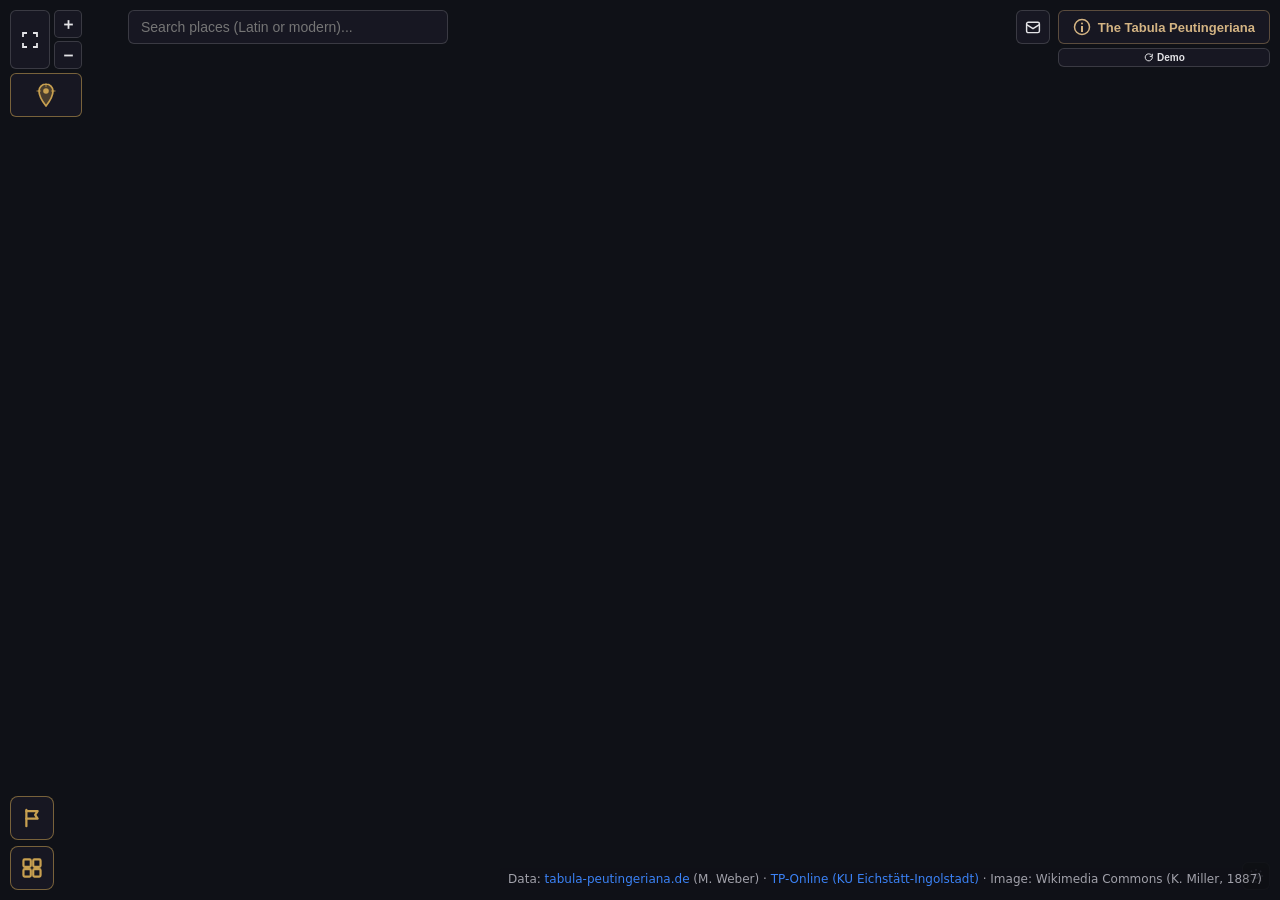
==== commit 4edf6ed3: "Country flags on markers + country mode; SEO refresh Adds the modern-country flag feature (per-marke" ====
--- a/public/index.html
+++ b/public/index.html
@@ -19,7 +19,7 @@
   <!-- Primary SEO -->
   <title>Tabula Peutingeriana — Find Yourself on the Ancient Roman Map</title>
   <meta name="description" content="Where were you in the Roman Empire? Tap the compass to locate yourself on the 1,700-year-old Roman road map. See your country as it looked in 300 AD, read AI-translated Latin inscriptions, and explore 4,300+ ancient places — free, no login, works on any phone or desktop." />
-  <meta name="keywords" content="Tabula Peutingeriana, Roman road map, find yourself on ancient map, where was I in Roman Empire, locate me on Roman map, ancient Rome, see your country in antiquity, experience ancient map, Roman cartography, medieval map, Roman roads, via romana, ancient geography, Roman Empire map, Peutinger map, Peutingersche Tafel, antique map viewer, OmnesViae, Roman places, ancient cities, GPS ancient map, ancient Roman GPS, Latin AI translation, country filter, interactive ancient map, ancient world explorer, Roman Empire interactive, explore Roman Empire, ancient map mobile, ancient map for beginners, ancient history accessible" />
+  <meta name="keywords" content="Tabula Peutingeriana, Roman road map, find yourself on ancient map, where was I in Roman Empire, locate me on Roman map, ancient Rome, see your country in antiquity, experience ancient map, Roman cartography, medieval map, Roman roads, via romana, ancient geography, Roman Empire map, Peutinger map, Peutingersche Tafel, antique map viewer, OmnesViae, Roman places, ancient cities, GPS ancient map, ancient Roman GPS, Latin AI translation, country filter, interactive ancient map, ancient world explorer, Roman Empire interactive, explore Roman Empire, ancient map mobile, ancient map for beginners, ancient history accessible, country flags on ancient map, modern country flags Roman places, see Roman places by country, country overlay ancient map, which country was this Roman place in" />
   <meta name="author" content="three-mills.com" />
   <meta name="rating" content="general" />
   <link rel="canonical" href="https://tabula-peutingeriana.com/" />
@@ -307,7 +307,7 @@
 
   <link rel="sitemap" type="application/xml" href="/sitemap.xml" />
   <link rel="me" href="https://tabula-peutingeriana.com/llms.txt" />
-  <link rel="stylesheet" href="styles.css?v=20260915n" />
+  <link rel="stylesheet" href="styles.css?v=20260922e" />
 </head>
 <body>
   <div id="app">
@@ -373,6 +373,13 @@
 
     <!-- Bottom-left category filter -->
     <div id="bottom-left-controls">
+      <!-- Country flags on the Tabula: cycles off → all places → shown markers → off (see the
+           flags block in main.js, which also sets the caption and tooltip). Pinned above the
+           category button, outside its hover-to-open wrapper. -->
+      <button id="flags-mode-btn" class="ctrl-btn" type="button" data-mode="off">
+        <svg width="20" height="20" viewBox="0 0 16 16" fill="none" stroke="currentColor" stroke-width="1.8" stroke-linecap="round" stroke-linejoin="round" aria-hidden="true"><path d="M3.5 14.5V1.5"/><path d="M3.5 2.5h9l-2 3 2 3h-9"/></svg>
+        <span id="flags-mode-caption" class="flags-mode-caption"></span>
+      </button>
       <div id="cat-popup-wrapper">
         <button id="cat-popup-btn" class="ctrl-btn" aria-label="Place categories" title="Place categories">
           <svg width="16" height="16" viewBox="0 0 18 18" fill="none" stroke="currentColor" stroke-width="1.8">
@@ -467,6 +474,12 @@
       <button id="close-about" aria-label="Close">&times;</button>
       <h2 class="about-title">Tabula Peutingeriana</h2>
       <p class="about-subtitle" data-i18n="about_subtitle">The Road Map of the Ancient World</p>
+      <!-- UNESCO status, linked to the register entry. Text and a generic scroll icon only:
+           UNESCO's emblem may not be used without its authorisation. -->
+      <a class="about-unesco" href="https://www.unesco.org/en/memory-world/tabula-peutingeriana" target="_blank" rel="noopener">
+        <svg width="15" height="15" viewBox="0 0 24 24" fill="none" stroke="currentColor" stroke-width="1.8" stroke-linecap="round" stroke-linejoin="round" aria-hidden="true"><path d="M7 3h11a2 2 0 0 1 2 2v1h-4"/><path d="M16 6v12a3 3 0 0 1-3 3H6a3 3 0 0 0 3-3V5a2 2 0 0 0-2-2 2 2 0 0 0-2 2v1h4"/><path d="M11 10h2M11 14h2"/></svg>
+        <span data-i18n="about_unesco_badge">UNESCO Memory of the World · since 2007</span>
+      </a>
 
       <!-- Plays the recorded story narration (see the "About narration" block in main.js).
            Starts hidden and is revealed once that script has wired it up. -->
@@ -591,6 +604,10 @@
             <span class="about-link-icon">&#127963;</span>
             <span>&#214;sterreichische Nationalbibliothek</span>
           </a>
+          <a class="about-link" href="https://www.unesco.org/en/memory-world/tabula-peutingeriana" target="_blank" rel="noopener">
+            <span class="about-link-icon">&#128220;</span>
+            <span>UNESCO Memory of the World – Tabula Peutingeriana</span>
+          </a>
           <a class="about-link" href="https://www.tabula-peutingeriana.de/" target="_blank" rel="noopener">
             <span class="about-link-icon">&#128506;</span>
             <span>tabula-peutingeriana.de (M. Weber)</span>
@@ -725,6 +742,12 @@
           <svg width="14" height="14" viewBox="0 0 18 18" fill="none" stroke="currentColor" stroke-width="1.6" stroke-linecap="round" stroke-linejoin="round"><rect x="2.5" y="2.5" width="13" height="13" rx="2"/><circle cx="9" cy="9" r="2.5"/></svg>
           Match
         </button>
+        <!-- Country mode: the selected country's flag, below Follow / Match, with a tiny × that
+             deselects the country (see setCountryFilter / exitCountryFilter) -->
+        <div id="locate-country-flag-wrap" class="hidden">
+          <img id="locate-country-flag" alt="" />
+          <button id="locate-country-flag-x" type="button" data-i18n-title="country_deselect" title="Deselect this country" aria-label="Deselect this country">&times;</button>
+        </div>
         <div id="locate-map-loading" class="hidden"></div>
         <div id="locate-country-bar" class="hidden"></div>
         <div id="locate-result-bar"></div>
@@ -816,6 +839,6 @@
 
   <div id="latin-tip" style="display:none"></div>
   <script src="https://cdnjs.cloudflare.com/ajax/libs/openseadragon/4.1.0/openseadragon.min.js"></script>
-  <script src="main.js?v=20260915n"></script>
+  <script src="main.js?v=20260922e"></script>
 </body>
 </html>
--- a/public/styles.css
+++ b/public/styles.css
@@ -158,6 +158,28 @@
   color: #ffd080;
 }
 #cat-popup-btn svg { width: 22px; height: 22px; }
+/* Country-flag button: the category button's size and gold look, pinned just above the whole
+   control group so it sits over the category button on every layout (the group is a column
+   on desktop but a row on phones). Filled gold = flags on all places; gold ring = only on
+   the markers shown; the caption spells the mode out, since touch has no tooltip. */
+#flags-mode-btn {
+  position: absolute; left: 0; bottom: calc(100% + 6px);
+  width: 44px; height: 44px; padding: 0;
+  display: flex; flex-direction: column; align-items: center; justify-content: center; gap: 1px;
+  border-radius: 8px;
+  border-color: rgba(200, 160, 80, 0.55);
+  color: #c8a050;
+}
+#flags-mode-btn:hover { background: rgba(55, 42, 10, 0.95); border-color: #c8a050; color: #ffd080; }
+#flags-mode-btn[data-mode="all"] { background: rgba(200, 160, 80, 0.9); border-color: #ffd080; color: #1b1408; }
+/* Dark with a bright gold ring: a half-transparent gold fill washed out over the parchment. */
+#flags-mode-btn[data-mode="markers"] { background: rgba(35, 27, 8, 0.95); border-color: #ffd080; color: #ffd080; box-shadow: inset 0 0 0 1px #ffd080; }
+/* While the category menu is open the button lives in its top row (see dockFlagsButton in
+   main.js): in the row's flow, as tall as its neighbours. */
+#flags-mode-btn.in-menu { position: static; left: auto; bottom: auto; height: auto; align-self: stretch; }
+#flags-mode-btn svg { flex-shrink: 0; }
+.flags-mode-caption { font-size: 8.5px; font-weight: 700; line-height: 1; letter-spacing: 0.02em; }
+.flags-mode-caption:empty { display: none; }
 #category-popup {
   position: absolute;
   bottom: calc(100% + 4px);
@@ -689,6 +711,16 @@
 #close-about:hover { color: #fff; }
 .about-title { font-size: 22px; font-weight: 700; margin-bottom: 2px; }
 .about-subtitle { font-size: 13px; color: var(--text-muted); margin-bottom: 12px; font-style: italic; }
+/* UNESCO status under the subtitle: a quiet gold text link, so it doesn't compete with the
+   "Listen to the story" pill right below it. */
+.about-unesco {
+  display: flex; align-items: center; gap: 6px; width: fit-content;
+  margin: -6px 0 12px;
+  font-size: 12px; font-weight: 600; letter-spacing: .02em;
+  color: #d4b36a; text-decoration: none;
+}
+.about-unesco:hover { color: #ffd080; text-decoration: underline; }
+.about-unesco svg { flex-shrink: 0; }
 
 /* "Listen to the story" — gold pill: gold is this UI's attention colour, and this is the one
    primary action in an otherwise read-only panel. Swaps its speaker icon for a stop square
@@ -1346,6 +1378,30 @@
   color: #14120e;
 }
 
+/* Country mode: the selected country's flag, top-right below Follow and Match, with a tiny ×
+   on its top-right corner that deselects the country. */
+#locate-country-flag-wrap { position: absolute; top: 58px; right: 8px; z-index: 1000; }
+#locate-country-flag {
+  display: block; width: 44px; height: auto;
+  border: 1px solid rgba(0,0,0,0.35); border-radius: 3px;
+  box-shadow: 0 2px 6px rgba(0,0,0,0.45);
+  pointer-events: none;
+}
+#locate-country-flag-x {
+  position: absolute; top: -6px; right: -6px;
+  display: flex; align-items: center; justify-content: center;
+  width: 16px; height: 16px; padding: 0;
+  border: 1px solid rgba(255,255,255,0.85); border-radius: 50%;
+  background: rgba(20,18,14,0.9); color: #fff;
+  font-size: 13px; line-height: 1; cursor: pointer;
+}
+#locate-country-flag-x:hover { background: #b91c1c; }
+/* Tiny to look at, but a finger-sized target: the hit area reaches 8px beyond the circle. */
+#locate-country-flag-x::after { content: ""; position: absolute; inset: -8px; }
+@media (pointer: coarse), (max-width: 600px) {
+  #locate-country-flag { width: 34px; }
+}
+
 /* Match toggle — same style as Follow, stacked directly below it. */
 #locate-match-btn {
   position: absolute; top: 32px; right: 8px; z-index: 1000;
@@ -1367,22 +1423,22 @@
      line added below the attribution makes that footer one line taller, so without this bump
      the opaque legend box would cover #locate-map-hint — which carries live status text such
      as "Location unknown for this place". The mobile override further down (64px) is unchanged. */
-  position: absolute; bottom: 44px; right: 8px; left: auto; top: auto; z-index: 2000;
+  /* Shown only while .legend-open: the toggle button below it works on every screen size.
+     Large screens start with it open (see the legend button's setup in main.js), phones
+     closed. On large screens it sits above that button, which took its old spot. */
+  position: absolute; bottom: 76px; right: 8px; left: auto; top: auto; z-index: 2000;
   background: rgba(18,16,12,0.88);
   border: 1px solid rgba(255,255,255,0.12);
   border-radius: 6px;
   padding: 5px 8px;
-  display: flex; flex-direction: column; gap: 3px;
+  display: none; flex-direction: column; gap: 3px;
   pointer-events: none;
 }
-/* When legend is open its panel should block taps reaching the map behind it */
-#locate-legend.legend-open { pointer-events: auto; }
-/* Mobile: hide by default, show when toggled; legend button visible */
-#locate-legend-btn { display: none; }
+#locate-legend.legend-open { display: flex; }
 /* Legend toggle button — bottom-right, above resize handle and Leaflet marker pane */
 #locate-legend-btn {
-  display: none;
-  position: absolute; bottom: 26px; right: 8px; left: auto; z-index: 2001;
+  display: flex;
+  position: absolute; bottom: 44px; right: 8px; left: auto; z-index: 2001;
   opacity: 0.5;
   background: rgba(18,16,12,0.88);
   border: 1px solid rgba(255,255,255,0.18);
@@ -1458,7 +1514,8 @@
 @media (pointer: coarse), (max-width: 600px) {
   /* Push both elements up to clear the 32px touch resize handle at bottom-right */
   #locate-legend { display: none; bottom: 64px; right: 8px; left: auto; }
-  #locate-legend.legend-open { display: flex !important; }
+  /* When legend is open its panel should block taps reaching the map behind it */
+  #locate-legend.legend-open { display: flex !important; pointer-events: auto; }
   #locate-legend-btn { display: flex !important; bottom: 38px; right: 8px; left: auto; }
   #locate-country-bar:not(.hidden) { display: flex !important; }
 }
